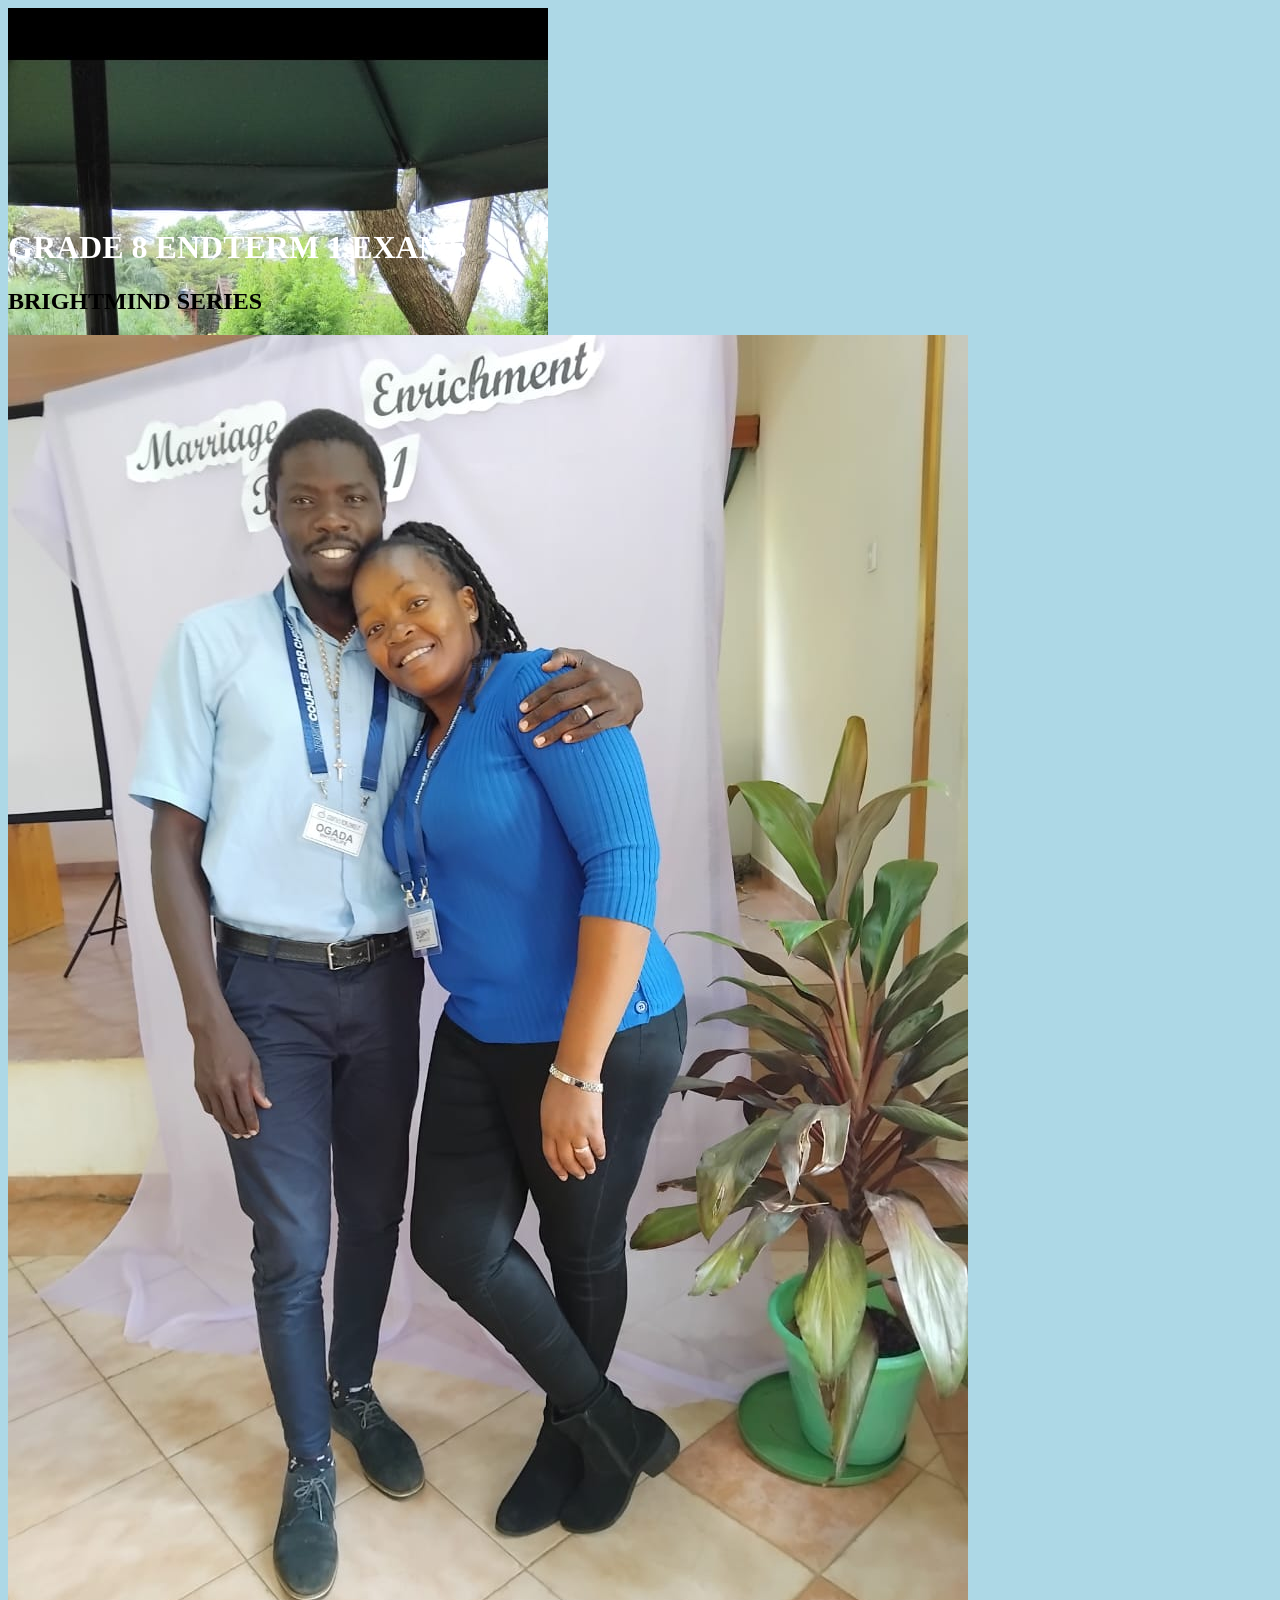
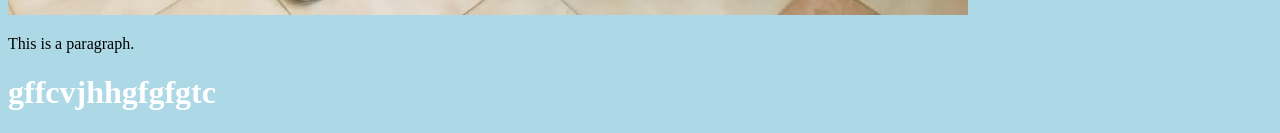
==== index.html @ c5a934ef "create project" ====
<!DOCTYPE html>
<html>


<head>
<title>HTML Tutorial</title>
<link href="./index.css" rel="stylesheet">


</head>



<body>
    <div style="width: 300px; height: 200px;">
        <img src="./images/MAR.jpg" >
    </div>



<h1>GRADE 8 ENDTERM 1 EXAMS</h1>
<h2>BRIGHTMIND SERIES 
</h2>
<img src="./images/MER.jpg">
<p>This is a paragraph.</p>
<h1>gffcvjhhgfgfgtc</h1>






</body>
</html>
---- index.css ----
body {
  background-color: lightblue;
}

h1 {
  color: white;
  text-align: left;
}

p {
  font-family: verdana;
}
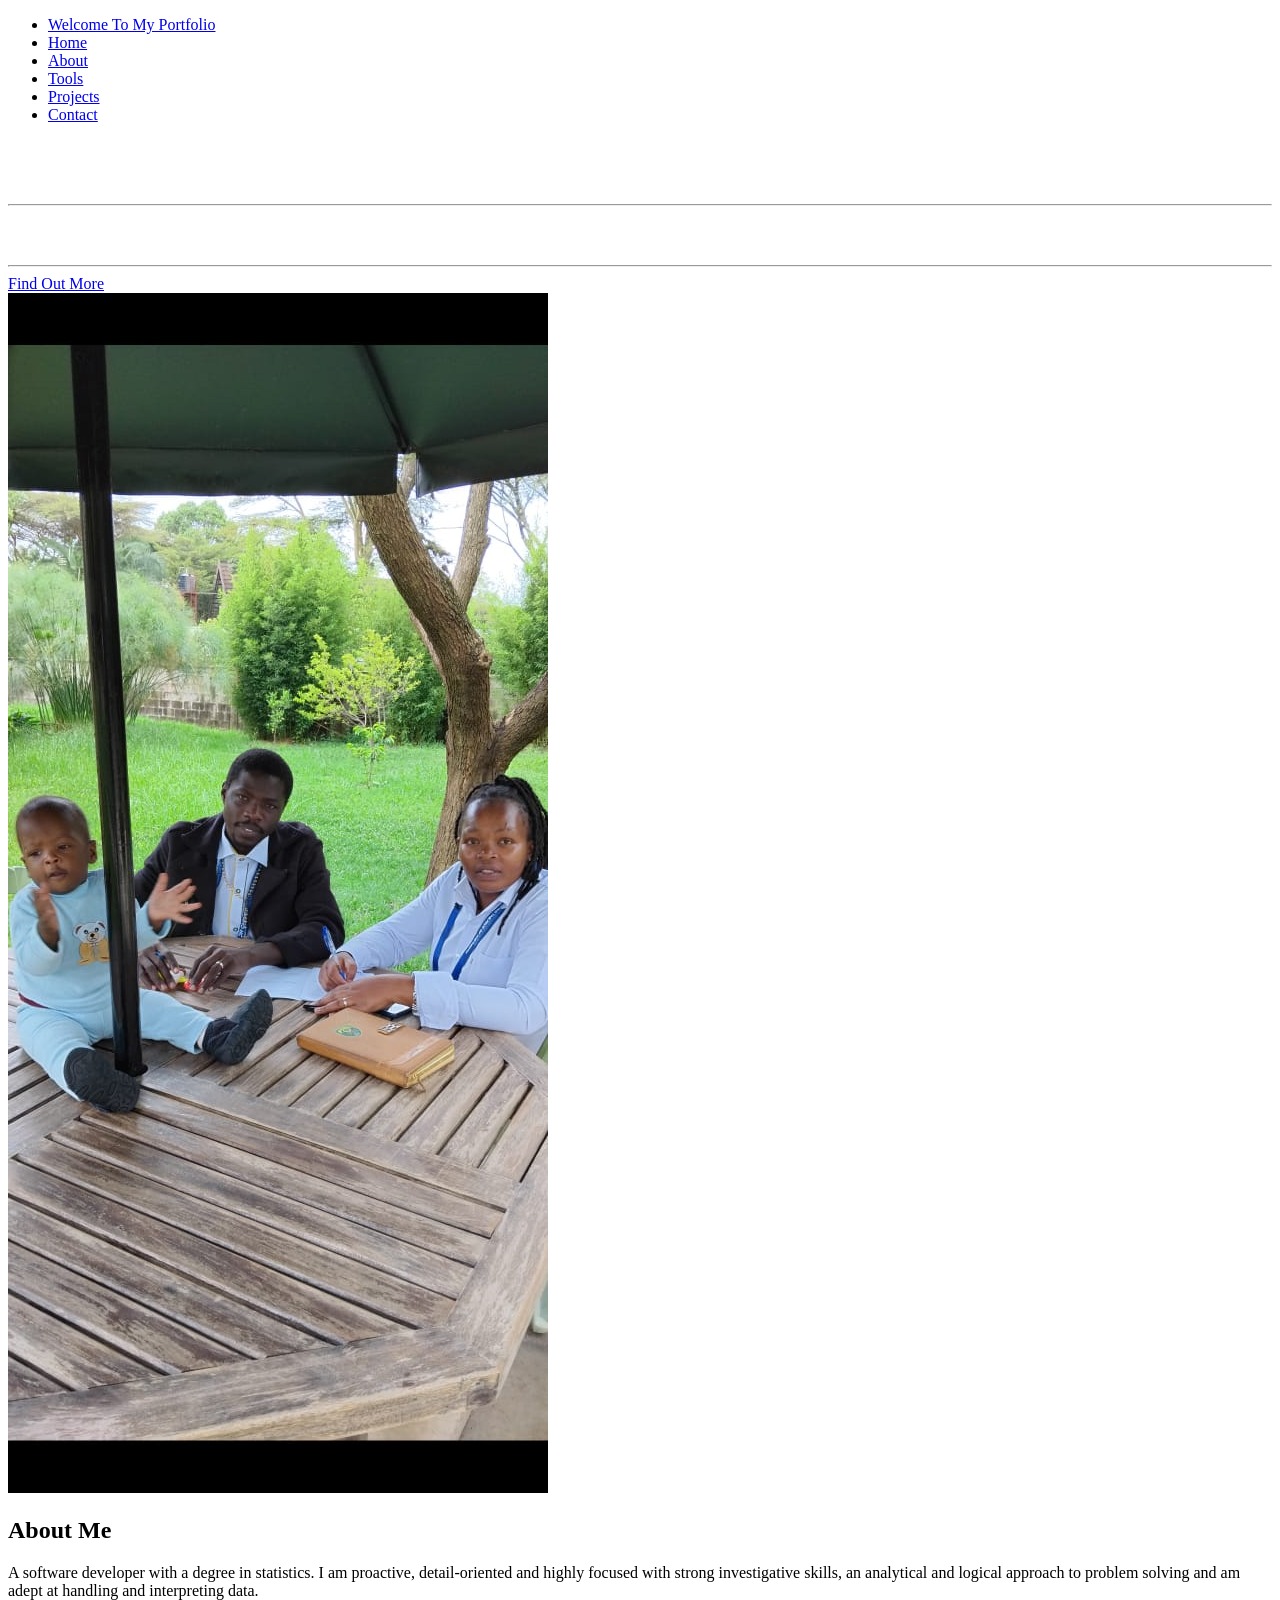
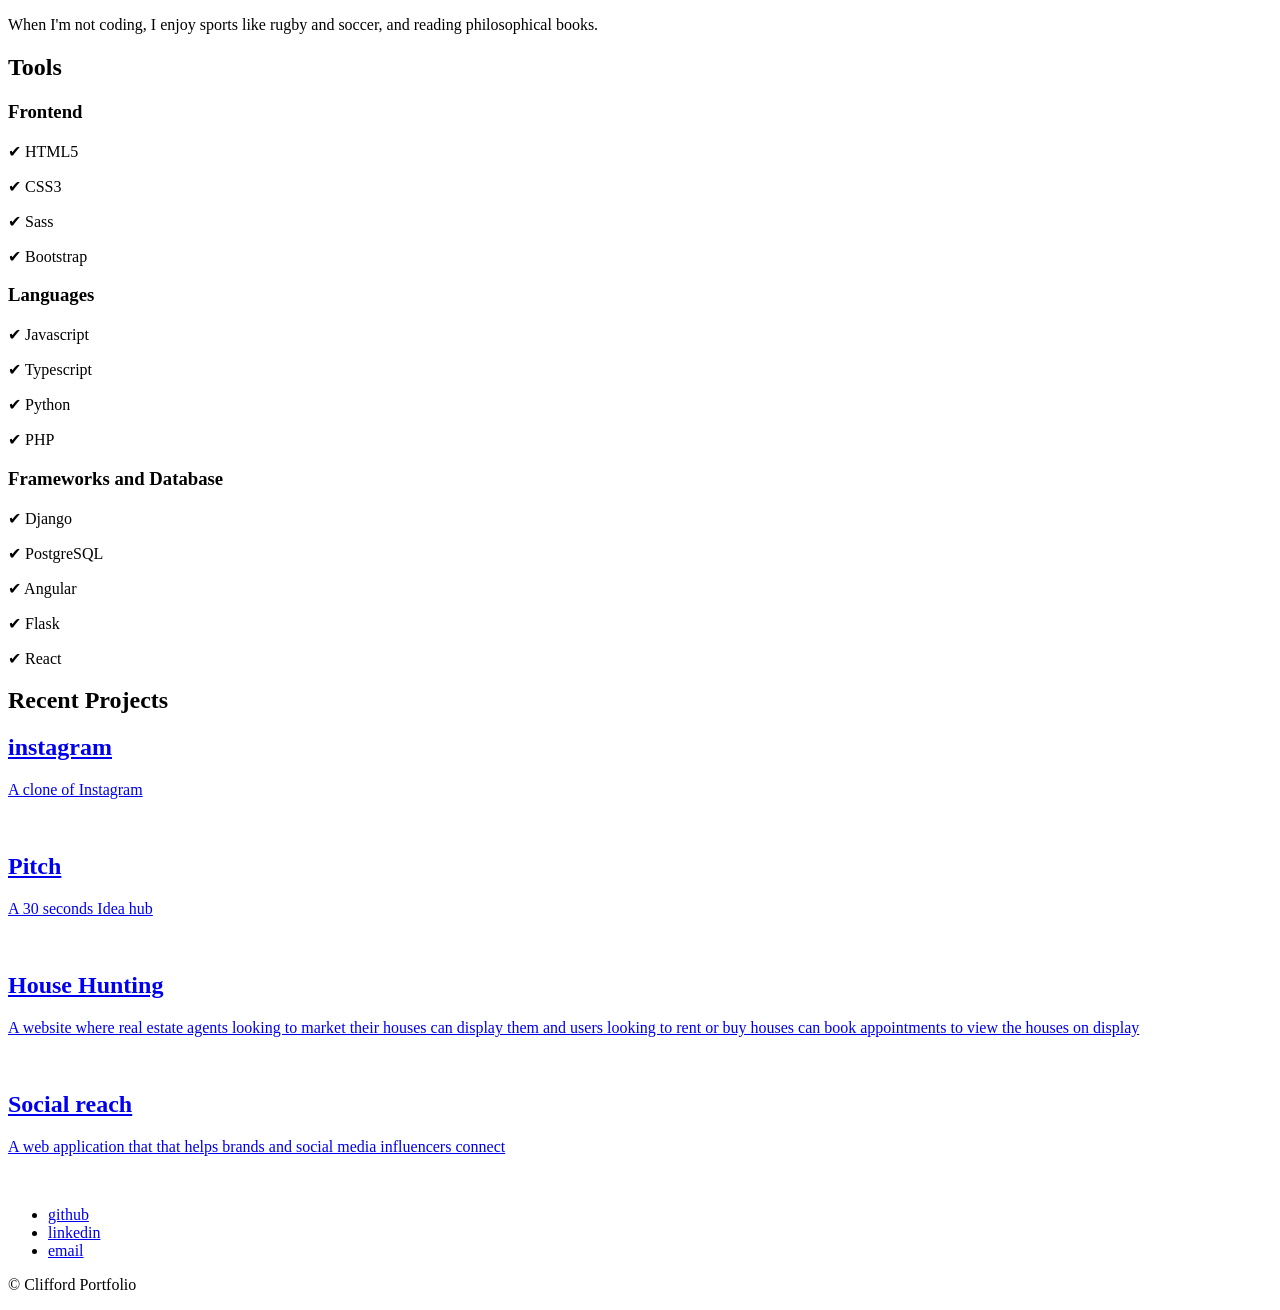
==== commit 84ccd15d: "create index" ====
--- a/index.html
+++ b/index.html
@@ -1,34 +1,346 @@
 <!DOCTYPE html>
-<html>
-
-
-<head>
-<title>HTML Tutorial</title>
-<link href="./index.css" rel="stylesheet">
-
-
-</head>
-
-
-
-<body>
-    <div style="width: 300px; height: 200px;">
-        <img src="./images/MAR.jpg" >
-    </div>
-
-
-
-<h1>GRADE 8 ENDTERM 1 EXAMS</h1>
-<h2>BRIGHTMIND SERIES 
-</h2>
-<img src="./images/MER.jpg">
-<p>This is a paragraph.</p>
-<h1>gffcvjhhgfgfgtc</h1>
-
-
-
-
-
-
-</body>
-</html>+<!-- saved from url=(0033)https://cliffrdkasera/ -->
+<html lang="en"><head><meta http-equiv="Content-Type" content="text/html; charset=UTF-8">
+
+    
+    <meta name="viewport" content="width=device-width, initial-scale=1, shrink-to-fit=no">
+    <meta name="description" content="">
+    <meta name="author" content="">
+
+  
+    <title>Portfolio - OGADA WHYCKLIFE</title>
+
+    <!-- Bootstrap Core CSS -->
+    <link href="./Portfolio - Clifford Kasera_files/bootstrap.min.css" rel="stylesheet">
+
+    <!-- Custom Fonts -->
+    <link href="./Portfolio - Clifford Kasera_files/all.min.css" rel="stylesheet" type="text/css">
+    <link href="./Portfolio - Clifford Kasera_files/css" rel="stylesheet" type="text/css">
+    <link href="./Portfolio - Clifford Kasera_files/simple-line-icons.css" rel="stylesheet">
+    <link rel="stylesheet" href="./Portfolio - Clifford Kasera_files/font-awesome.min.css">
+
+    <!-- Custom CSS -->
+    <link href="./Portfolio - Clifford Kasera_files/stylish-portfolio.min.css" rel="stylesheet">
+
+  </head>
+
+  <body id="page-top">
+
+    <!-- Navigation -->
+    <a class="menu-toggle rounded" href="https://cliffordkasera.github.io/#">
+      <i class="fa fa-bars"></i>
+    </a>
+    <nav id="sidebar-wrapper">
+      <ul class="sidebar-nav">
+        <li class="sidebar-brand">
+          <a class="js-scroll-trigger" href="https://cliffordkasera.github.io/#page-top">Welcome To My Portfolio</a>
+        </li>
+        <li class="sidebar-nav-item">
+          <a class="js-scroll-trigger" href="https://cliffordkasera.github.io/#page-top">Home</a>
+        </li>
+        <li class="sidebar-nav-item">
+          <a class="js-scroll-trigger" href="https://cliffordkasera.github.io/#about">About</a>
+        </li>
+        <li class="sidebar-nav-item">
+          <a class="js-scroll-trigger" href="https://cliffordkasera.github.io/#services">Tools</a>
+        </li>
+        <li class="sidebar-nav-item">
+          <a class="js-scroll-trigger" href="https://cliffordkasera.github.io/#portfolio">Projects</a>
+        </li>
+        <li class="sidebar-nav-item">
+          <a class="js-scroll-trigger" href="https://cliffordkasera.github.io/#contact">Contact</a>
+        </li>
+      </ul>
+    </nav>
+
+    <!-- Header -->
+    <header class="masthead d-flex">
+      <div class="container text-center my-auto">
+        <h1 class="mb-1" style="color: white">OGADA WHYCKLIFE</h1>
+        <hr>
+        <h3 class="mb-5" style="color: white; ">
+          <em style="font-size: 100">TEACHER,</em>
+        </h3>
+        <hr>
+        <a class="btn btn-primary btn-xl js-scroll-trigger" href="https://cliffordkasera.github.io/#about">Find Out More</a>
+      </div>
+      <div class="overlay"></div>
+    </header>
+
+    <!-- About -->
+    <section class="content-section bg-light d-flex mist" id="about">
+      <div class="container text-center">
+        <div class="row">
+        <div class="image-container col-xs-12 col-sm-12 col-md-5 col-lg-5">
+          <img src="./images/MAR.jpg" alt="" class="picture img-thumbnail">
+        </div>
+        <div class="about col-sm-12 col-md-7 col-lg-7" style="font-family: Source Sans Pro">
+          <h1>About Me</h1>
+           A software developer with a degree in statistics. I am proactive, detail-oriented and highly focused with strong investigative
+          skills, an analytical and logical approach to problem solving and am adept at handling and interpreting data.
+          <p>When I'm not coding, I enjoy sports like rugby and soccer, and reading philosophical books.</p>
+        </div>
+        </div>
+      </div>
+    </section>
+
+    <!-- Services -->
+    <section class="content-section bg-primary text-white text-center " id="services">
+      <div class="container-fluid">
+        <div class="content-section-heading">
+          <h1 class="text-white mb-0">Tools</h1>
+        </div>
+      <!-- <div class="row">
+        <!-- <div class="col-md-6 col-sm-6"> -->
+          <!-- <h2>My Skills</h2> -->
+          <!-- <div class="skills-panel">
+            <div class="col-xs-6 col-sm-6 col-md-3 col-lg-3 skills-div"> -->
+              <!-- <ul class="skills-list"> -->
+                
+              <!-- </ul> -->
+            <!-- </div>
+          
+            <div class="col-xs-6 col-sm-6 col-md-3 col-lg-3 skills-div">
+              <ul class="skills-list">
+                
+              </ul>
+            </div>
+          
+            <div class="col-xs-6 col-sm-6 col-md-3 col-lg-3 skills-div">
+              <ul class="skills-list">
+                
+              </ul>
+            </div>
+          
+            <div class="col-xs-6 col-sm-6 col-md-3 col-lg-3 skills-div">
+              <ul class="skills-list">
+                <p>&#10004 Ember</p>
+                <p>&#10004 Firebase</p>
+              </ul>
+            </div>
+            <div class="services-detail">
+              <i class="fa fa-html5 color-1"></i>
+              <h3>Front End Design -UI</h3> -->
+              <!-- <hr> -->
+              <!-- <p>
+                I love Angular, I have done several frontends in Angular like
+                <a href="https://blankphrase.github.io/Github/" target="_blank" style="color: white; font-style: italic; font-size: large">The application that uses the github Api to enable its users to search and view profiles and repositories in gihub
+                </a> and application for
+                <a href='https://blankphrase.github.io/Quote/' target="_blank" style="color: white; font-style: italic; font-size: large">Users to post quotes and the quotes can be rated based on their level of inspiration</a>
+                <a href="https://blankphrase.github.io/VICTORIAS-KITCHEN/" target="_blank" style="color: white; font-style: italic; font-size: large">A food recipe website that offers users well detailed recipes of local dishes</a> 
+              </p>
+            </div>
+          </div>
+          <div class="col-md-6 col-sm-6">
+            <div class="services-detail">
+              <i class="fa fa-code color-5"></i>
+              <h3>Backend Engineering</h3>
+              <!-- <hr> -->
+              <!-- <p>This is my favorite. I have couple of years with python server side programming implementing real time web applications
+                for IoT, payments and other solutions. I am learning php now. </p>
+              </div>
+            </div>
+            
+          </div>
+          <br>
+          <br>
+          <br> -->
+          <!-- <span id="database" class="pre-myname">
+            <br>
+            <h3 class="center-align color-light-blue">DataBases SQL-NoSQL</h3>
+          </span> -->
+          <div class="row">
+            <div class="col-md-4 col-sm-5">
+              <div class="services-detail">
+                <!-- <i class="fa fa-database color-light-blue"></i> -->
+                <h3>Frontend</h3>
+                <p>✔ HTML5</p>
+                <p>✔ CSS3</p>
+                <p>✔ Sass</p>
+                <p>✔ Bootstrap</p>
+                <!-- <hr>
+            <p>PostgreSQL and MySQL are members of my club here.</p> -->
+          </div>
+        </div>
+        <div class="col-md-4 col-sm-6">
+          <div class="services-detail">
+            <!-- <i class="fa fa-database color-light-blue"></i> -->
+            <h3>Languages</h3>
+            <p>✔ Javascript</p>
+            <p>✔ Typescript</p>
+            <p>✔ Python</p>
+            <p>✔ PHP</p>
+            <!-- <hr> -->
+            <!-- <p>
+              Being a complete fun of python ServerSide programming, I find it great working with MongoDB. The combination
+              provides highly scalable applications and systems that are easy to manage, resource saving. 
+            </p> -->
+          </div>
+        </div>
+        <div class="col-md-4 col-sm-6">
+          <div class="services-detail">
+            <!-- <i class="fa fa-database color-light-blue"></i> -->
+            <h3>Frameworks and Database</h3>
+            <p>✔ Django</p>
+            <p>✔ PostgreSQL</p>
+            <p>✔ Angular</p>
+            <p>✔ Flask</p>
+            <p>✔ React</p>
+
+            <!-- <hr> -->
+            <!-- <p>
+              For In-Memory databases, I know Redis is just the tool for the job. I use this for catching, session management and other
+              key value store database requirements that dont need persistent data.
+            </p> -->
+          </div>
+        </div>
+      </div>
+      <!-- <br>
+      <br>
+      <br> -->
+      <!-- <span id="frameworks" class="pre-myname">
+        <br>
+        <h3 class="center-align color-light-blue">
+          <span class="color-white">Frame</span>
+          <span class="color-green">works</span>
+        </h3>
+      </span>
+      <div class="row">
+        <div class="col-md-4 col-sm-6">
+          <div class="services-detail">
+            <i class="fa fa-code color-pink"></i>
+            <h3>Flask</h3> -->
+            <!-- <hr> -->
+            <!-- <p>
+               I have lots of flask experience.
+              Just try me. most of my previous projects have been done in flask.
+            </p> -->
+          <!-- </div>
+        </div> -->
+        <!-- <div class="col-md-4 col-sm-6">
+          <div class="services-detail">
+            <i class="fa fa-code color-pink"></i>
+            <h3>Django</h3>
+            <!-- <hr> -->
+            <!-- <p>
+               Django is a "Rapid Application Development" Framework, billed as "The Web framework for perfectionists with deadlines".
+            </p> -->
+          <!-- </div>
+        </div>
+        <div class="col-md-4 col-sm-6">
+          <div class="services-detail">
+            <i class="fa fa-code color-3"></i>
+            <h3>Angular</h3> -->
+            <!-- <hr> -->
+            <!-- <p>
+              I love Angular, I have done several projects in Angular like
+              <a href="https://blankphrase.github.io/Github/" target="_blank" style="color: white; font-style: italic; font-size: large">The application uses the github Api to enable its users to search and view profiles and repositories in gihub
+              </a> and
+              <a href='https://blankphrase.github.io/Quote/' target="_blank" style="color: white; font-style: italic; font-size: large">Users post quotes and the quotes can be rated based on inspiration</a>
+              <a href="https://blankphrase.github.io/VICTORIAS-KITCHEN/" target="_blank" style="color: white; font-style: italic; font-size: large">A food recipe website that offers users well detailed recipes of local dishes</a>
+            </p> -->
+          <!-- </div>
+        </div> --> 
+      </div>
+      
+      </section>
+
+      
+    
+    <!-- Portfolio -->
+    <section class="content-section bg-light mosthead" id="portfolio">
+      <div class="container">
+        <div class="content-section-heading text-center">
+          <h1 class=" mb-0">Recent Projects</h1>
+        </div>
+        <div class="row no-gutters">
+          <div class="col-lg-6">
+            <a class="portfolio-item" href="https://slayinsta.herokuapp.com/">
+              <span class="caption">
+                <span class="caption-content">
+                  <h2>instagram</h2>
+                  <p class="mb-0">A clone of Instagram</p>
+                </span>
+              </span>
+              <img class="img-fluid" src="./Portfolio - Clifford Kasera_files/instagram.png" alt="">
+            </a>
+          </div>
+          <div class="col-lg-6">
+            <a class="portfolio-item" href="https://minutesss.herokuapp.com/">
+              <span class="caption">
+                <span class="caption-content">
+                  <h2>Pitch</h2>
+                  <p class="mb-0">A 30 seconds Idea hub</p>
+                </span>
+              </span>
+              <img class="img-fluid" src="./Portfolio - Clifford Kasera_files/pitch.png" alt="">
+            </a>
+          </div>
+          <div class="col-lg-6">
+            <a class="portfolio-item" href="https://househunt-group.herokuapp.com/">
+              <span class="caption">
+                <span class="caption-content">
+                  <h2>House Hunting</h2>
+                  <p class="mb-0">A website where real estate agents looking to market their houses can display them and users looking to rent or buy houses
+                  can book appointments to view the houses on display</p>
+                </span>
+              </span>
+              <img class="img-fluid" src="./Portfolio - Clifford Kasera_files/house.png" alt="">
+            </a>
+          </div>
+          <div class="col-lg-6">
+            <a class="portfolio-item" href="https://mysocialreach.herokuapp.com/">
+              <span class="caption">
+                <span class="caption-content">
+                  <h2>Social reach</h2>
+                  <p class="mb-0">A web application that that helps brands and social media influencers connect</p>
+                </span>
+              </span>
+              <img class="img-fluid" src="./Portfolio - Clifford Kasera_files/social.png" alt="">
+            </a>
+          </div>
+        </div>
+      </div>
+    </section>
+    
+    
+    <footer class="footer text-center content-section bg-primary" id="contact">
+     
+    
+    <!-- Footer -->
+        <ul>
+          <li>
+            <a href="http://github.com/Blankphrase" target="_blank" class="text-white">github</a>
+            <i class="fa fa-github" aria-hidden="true"></i>
+          </li>
+          <li>
+            <a href="https://www.linkedin.com/in/clifford-kasera-13156716b/" target="_blank" class="text-white">linkedin</a>
+              <i class="fa fa-linkedin" aria-hidden="true"></i>
+          </li>
+          <li>
+            <a href="mailto:ckasera6486@gmail.com" target="_blank" class="text-white">email</a>
+              <i class="fa fa-envelope" aria-hidden="true"></i>
+            
+          </li>
+        </ul>
+        <p class=" text-white"> © Clifford Portfolio </p>
+    </footer>
+    <!-- Scroll to Top Button-->
+    <a class="scroll-to-top rounded js-scroll-trigger" href="https://cliffordkasera.github.io/#page-top">
+      <i class="fa fa-sort-asc"></i>
+    </a>
+
+    <!-- Bootstrap core JavaScript -->
+    <script src="./Portfolio - Clifford Kasera_files/jquery.min.js.download"></script>
+    <script src="./Portfolio - Clifford Kasera_files/bootstrap.bundle.min.js.download"></script>
+
+    <!-- Plugin JavaScript -->
+    <script src="./Portfolio - Clifford Kasera_files/jquery.easing.min.js.download"></script>
+
+    <!-- Custom scripts for this template -->
+    <script src="./Portfolio - Clifford Kasera_files/stylish-portfolio.min.js.download"></script>
+
+  
+
+
+</body></html>
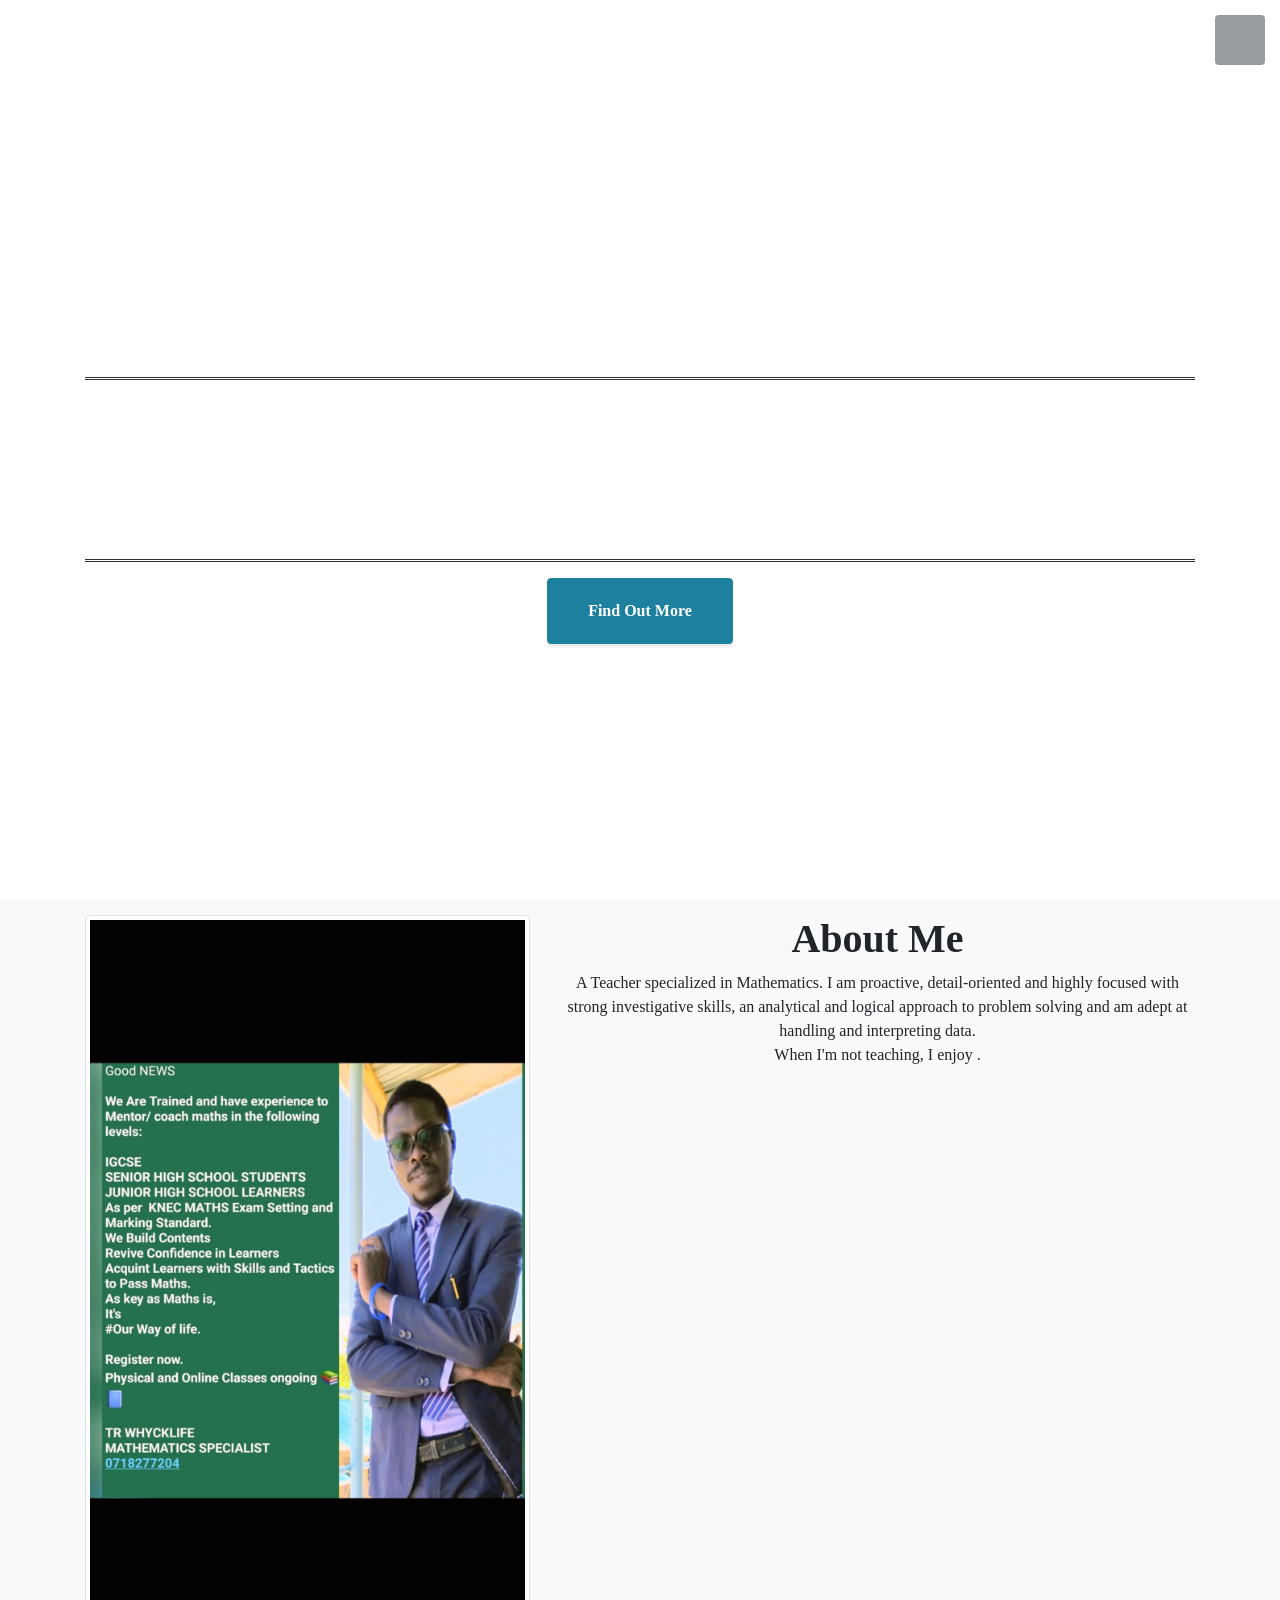
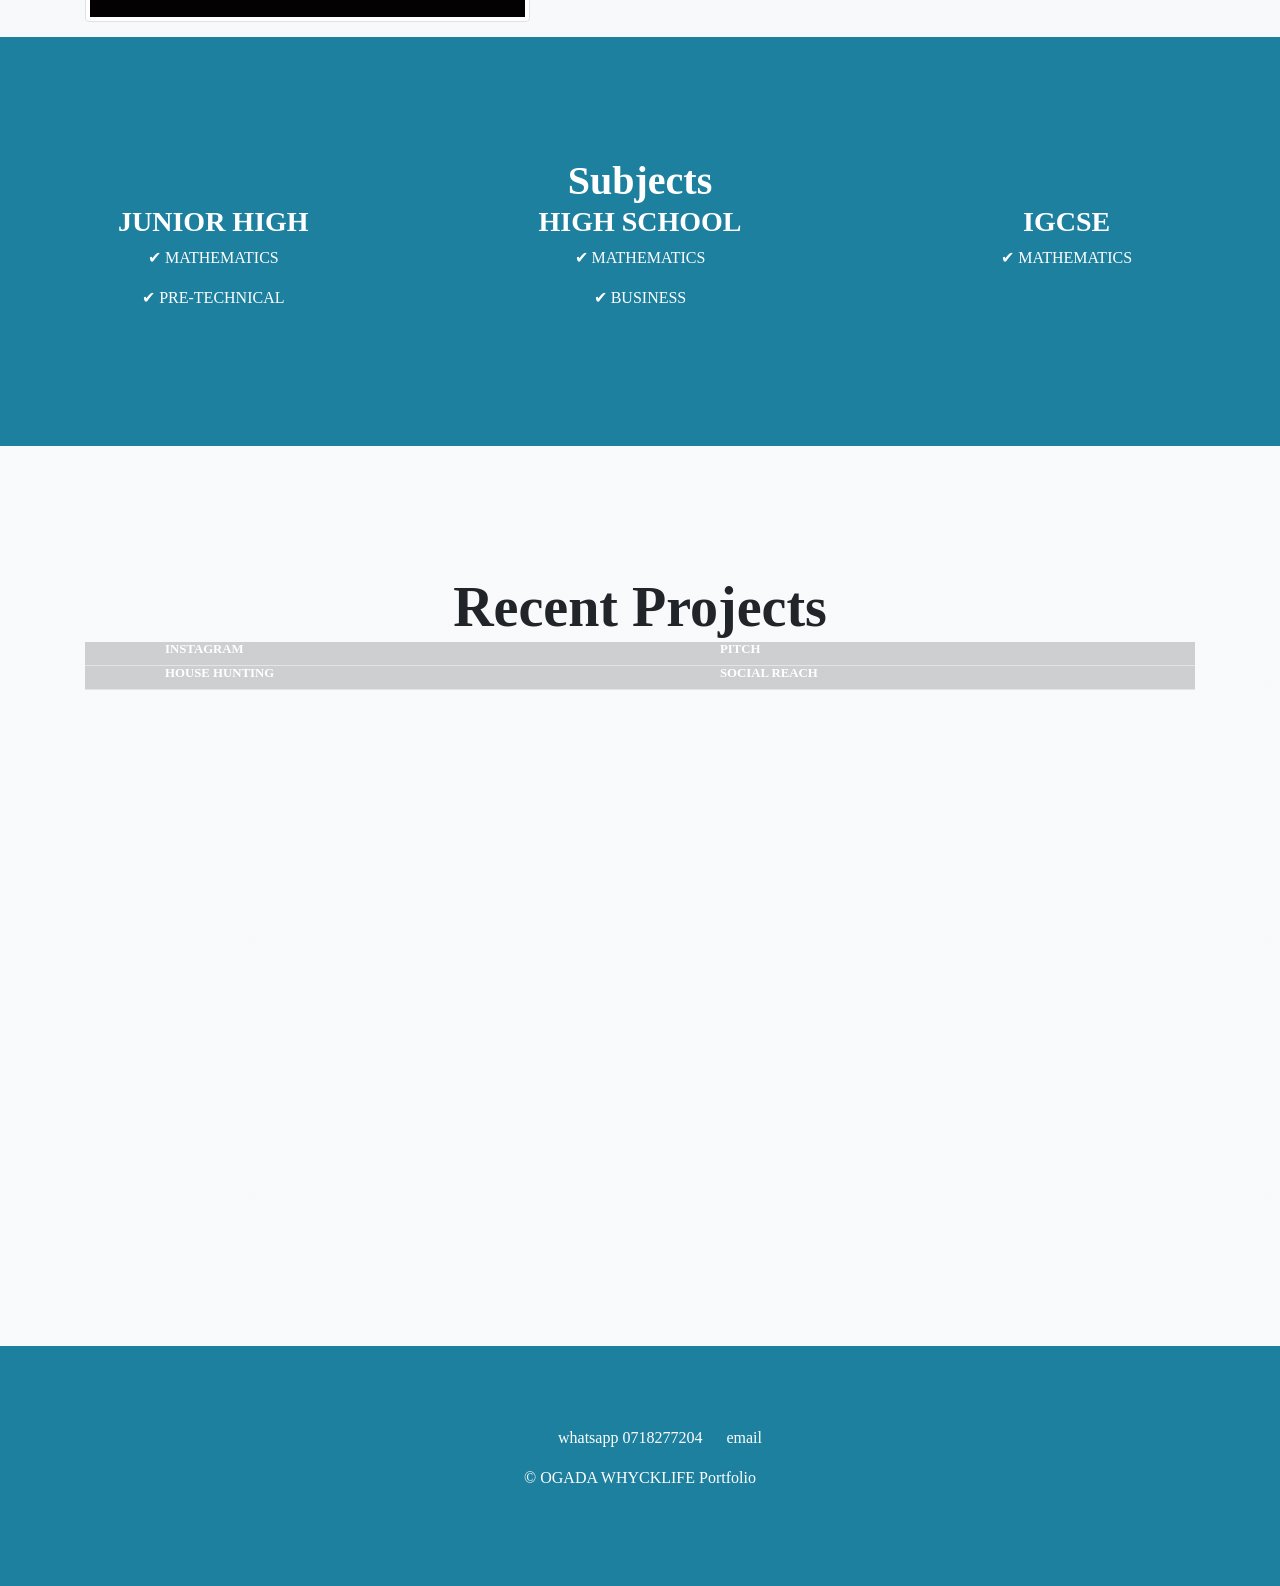
==== commit fa7f3c91: "update site" ====
--- a/index.html
+++ b/index.html
@@ -1,5 +1,4 @@
 <!DOCTYPE html>
-<!-- saved from url=(0033)https://cliffrdkasera/ -->
 <html lang="en"><head><meta http-equiv="Content-Type" content="text/html; charset=UTF-8">
 
     
@@ -11,44 +10,44 @@
     <title>Portfolio - OGADA WHYCKLIFE</title>
 
     <!-- Bootstrap Core CSS -->
-    <link href="./Portfolio - Clifford Kasera_files/bootstrap.min.css" rel="stylesheet">
+    <link href="./bootstrap.min.css" rel="stylesheet">
 
     <!-- Custom Fonts -->
-    <link href="./Portfolio - Clifford Kasera_files/all.min.css" rel="stylesheet" type="text/css">
-    <link href="./Portfolio - Clifford Kasera_files/css" rel="stylesheet" type="text/css">
-    <link href="./Portfolio - Clifford Kasera_files/simple-line-icons.css" rel="stylesheet">
-    <link rel="stylesheet" href="./Portfolio - Clifford Kasera_files/font-awesome.min.css">
+    <link href="./all.min.css" rel="stylesheet" type="text/css">
+    <link href="./css" rel="stylesheet" type="text/css">
+    <link href="./simple-line-icons.css" rel="stylesheet">
+    <link rel="stylesheet" href="./font-awesome.min.css">
 
     <!-- Custom CSS -->
-    <link href="./Portfolio - Clifford Kasera_files/stylish-portfolio.min.css" rel="stylesheet">
+    <link href="./stylish-portfolio.min.css" rel="stylesheet">
 
   </head>
 
   <body id="page-top">
 
     <!-- Navigation -->
-    <a class="menu-toggle rounded" href="https://cliffordkasera.github.io/#">
+    <a class="menu-toggle rounded" href="https://ogada-whycklife.github.io/TUTORING/#">
       <i class="fa fa-bars"></i>
     </a>
     <nav id="sidebar-wrapper">
       <ul class="sidebar-nav">
         <li class="sidebar-brand">
-          <a class="js-scroll-trigger" href="https://cliffordkasera.github.io/#page-top">Welcome To My Portfolio</a>
-        </li>
-        <li class="sidebar-nav-item">
-          <a class="js-scroll-trigger" href="https://cliffordkasera.github.io/#page-top">Home</a>
-        </li>
-        <li class="sidebar-nav-item">
-          <a class="js-scroll-trigger" href="https://cliffordkasera.github.io/#about">About</a>
-        </li>
-        <li class="sidebar-nav-item">
-          <a class="js-scroll-trigger" href="https://cliffordkasera.github.io/#services">Tools</a>
-        </li>
-        <li class="sidebar-nav-item">
-          <a class="js-scroll-trigger" href="https://cliffordkasera.github.io/#portfolio">Projects</a>
-        </li>
-        <li class="sidebar-nav-item">
-          <a class="js-scroll-trigger" href="https://cliffordkasera.github.io/#contact">Contact</a>
+          <a class="js-scroll-trigger" href="https://ogada-whycklife.github.io/TUTORING/#page-top">Welcome To My Portfolio</a>
+        </li>
+        <li class="sidebar-nav-item">
+          <a class="js-scroll-trigger" href="https://ogada-whycklife.github.io/TUTORING/#page-top">Home</a>
+        </li>
+        <li class="sidebar-nav-item">
+          <a class="js-scroll-trigger" href="https://ogada-whycklife.github.io/TUTORING/#about">About</a>
+        </li>
+        <li class="sidebar-nav-item">
+          <a class="js-scroll-trigger" href="https://ogada-whycklife.github.io/TUTORING/#services">Tools</a>
+        </li>
+        <li class="sidebar-nav-item">
+          <a class="js-scroll-trigger" href="https://ogada-whycklife.github.io/TUTORING/#portfolio">Projects</a>
+        </li>
+        <li class="sidebar-nav-item">
+          <a class="js-scroll-trigger" href="https://ogada-whycklife.github.io/TUTORING/#contact">Contact</a>
         </li>
       </ul>
     </nav>
@@ -56,13 +55,16 @@
     <!-- Header -->
     <header class="masthead d-flex">
       <div class="container text-center my-auto">
-        <h1 class="mb-1" style="color: white">OGADA WHYCKLIFE</h1>
+        <h1 class="mb-1" style="color:white ">OGADA WHYCKLIFE</h1>
         <hr>
         <h3 class="mb-5" style="color: white; ">
-          <em style="font-size: 100">TEACHER,</em>
+          <em style="font-size: 100">TEACHER, </em>
+        </h3>
+        <h3 class="mb-5" style="color: white; ">
+          <em style="font-size: 100">MATHS SPECIALIST</em>
         </h3>
         <hr>
-        <a class="btn btn-primary btn-xl js-scroll-trigger" href="https://cliffordkasera.github.io/#about">Find Out More</a>
+        <a class="btn btn-primary btn-xl js-scroll-trigger" href="https://ogada-whycklife.github.io/TUTORING/#about">Find Out More</a>
       </div>
       <div class="overlay"></div>
     </header>
@@ -72,13 +74,13 @@
       <div class="container text-center">
         <div class="row">
         <div class="image-container col-xs-12 col-sm-12 col-md-5 col-lg-5">
-          <img src="./images/MAR.jpg" alt="" class="picture img-thumbnail">
+          <img src="./images/SERVICES.jpg" alt="" class="picture img-thumbnail">
         </div>
         <div class="about col-sm-12 col-md-7 col-lg-7" style="font-family: Source Sans Pro">
           <h1>About Me</h1>
-           A software developer with a degree in statistics. I am proactive, detail-oriented and highly focused with strong investigative
+           A Teacher specialized in Mathematics. I am proactive, detail-oriented and highly focused with strong investigative
           skills, an analytical and logical approach to problem solving and am adept at handling and interpreting data.
-          <p>When I'm not coding, I enjoy sports like rugby and soccer, and reading philosophical books.</p>
+          <p>When I'm not teaching, I enjoy .</p>
         </div>
         </div>
       </div>
@@ -88,76 +90,15 @@
     <section class="content-section bg-primary text-white text-center " id="services">
       <div class="container-fluid">
         <div class="content-section-heading">
-          <h1 class="text-white mb-0">Tools</h1>
-        </div>
-      <!-- <div class="row">
-        <!-- <div class="col-md-6 col-sm-6"> -->
-          <!-- <h2>My Skills</h2> -->
-          <!-- <div class="skills-panel">
-            <div class="col-xs-6 col-sm-6 col-md-3 col-lg-3 skills-div"> -->
-              <!-- <ul class="skills-list"> -->
-                
-              <!-- </ul> -->
-            <!-- </div>
-          
-            <div class="col-xs-6 col-sm-6 col-md-3 col-lg-3 skills-div">
-              <ul class="skills-list">
-                
-              </ul>
-            </div>
-          
-            <div class="col-xs-6 col-sm-6 col-md-3 col-lg-3 skills-div">
-              <ul class="skills-list">
-                
-              </ul>
-            </div>
-          
-            <div class="col-xs-6 col-sm-6 col-md-3 col-lg-3 skills-div">
-              <ul class="skills-list">
-                <p>&#10004 Ember</p>
-                <p>&#10004 Firebase</p>
-              </ul>
-            </div>
-            <div class="services-detail">
-              <i class="fa fa-html5 color-1"></i>
-              <h3>Front End Design -UI</h3> -->
-              <!-- <hr> -->
-              <!-- <p>
-                I love Angular, I have done several frontends in Angular like
-                <a href="https://blankphrase.github.io/Github/" target="_blank" style="color: white; font-style: italic; font-size: large">The application that uses the github Api to enable its users to search and view profiles and repositories in gihub
-                </a> and application for
-                <a href='https://blankphrase.github.io/Quote/' target="_blank" style="color: white; font-style: italic; font-size: large">Users to post quotes and the quotes can be rated based on their level of inspiration</a>
-                <a href="https://blankphrase.github.io/VICTORIAS-KITCHEN/" target="_blank" style="color: white; font-style: italic; font-size: large">A food recipe website that offers users well detailed recipes of local dishes</a> 
-              </p>
-            </div>
-          </div>
-          <div class="col-md-6 col-sm-6">
-            <div class="services-detail">
-              <i class="fa fa-code color-5"></i>
-              <h3>Backend Engineering</h3>
-              <!-- <hr> -->
-              <!-- <p>This is my favorite. I have couple of years with python server side programming implementing real time web applications
-                for IoT, payments and other solutions. I am learning php now. </p>
-              </div>
-            </div>
-            
-          </div>
-          <br>
-          <br>
-          <br> -->
-          <!-- <span id="database" class="pre-myname">
-            <br>
-            <h3 class="center-align color-light-blue">DataBases SQL-NoSQL</h3>
-          </span> -->
+          <h1 class="text-white mb-0">Subjects</h1>
+        </div>
           <div class="row">
             <div class="col-md-4 col-sm-5">
               <div class="services-detail">
                 <!-- <i class="fa fa-database color-light-blue"></i> -->
-                <h3>Frontend</h3>
-                <p>✔ HTML5</p>
-                <p>✔ CSS3</p>
-                <p>✔ Sass</p>
-                <p>✔ Bootstrap</p>
+                <h3>JUNIOR HIGH</h3>
+                <p>✔ MATHEMATICS</p>
+                <p>✔ PRE-TECHNICAL</p>
                 <!-- <hr>
             <p>PostgreSQL and MySQL are members of my club here.</p> -->
           </div>
@@ -165,82 +106,19 @@
         <div class="col-md-4 col-sm-6">
           <div class="services-detail">
             <!-- <i class="fa fa-database color-light-blue"></i> -->
-            <h3>Languages</h3>
-            <p>✔ Javascript</p>
-            <p>✔ Typescript</p>
-            <p>✔ Python</p>
-            <p>✔ PHP</p>
-            <!-- <hr> -->
-            <!-- <p>
-              Being a complete fun of python ServerSide programming, I find it great working with MongoDB. The combination
-              provides highly scalable applications and systems that are easy to manage, resource saving. 
-            </p> -->
+            <h3>HIGH SCHOOL</h3>
+            <p>✔ MATHEMATICS</p>
+            <p>✔ BUSINESS</p>
           </div>
         </div>
         <div class="col-md-4 col-sm-6">
           <div class="services-detail">
             <!-- <i class="fa fa-database color-light-blue"></i> -->
-            <h3>Frameworks and Database</h3>
-            <p>✔ Django</p>
-            <p>✔ PostgreSQL</p>
-            <p>✔ Angular</p>
-            <p>✔ Flask</p>
-            <p>✔ React</p>
-
-            <!-- <hr> -->
-            <!-- <p>
-              For In-Memory databases, I know Redis is just the tool for the job. I use this for catching, session management and other
-              key value store database requirements that dont need persistent data.
-            </p> -->
-          </div>
-        </div>
-      </div>
-      <!-- <br>
-      <br>
-      <br> -->
-      <!-- <span id="frameworks" class="pre-myname">
-        <br>
-        <h3 class="center-align color-light-blue">
-          <span class="color-white">Frame</span>
-          <span class="color-green">works</span>
-        </h3>
-      </span>
-      <div class="row">
-        <div class="col-md-4 col-sm-6">
-          <div class="services-detail">
-            <i class="fa fa-code color-pink"></i>
-            <h3>Flask</h3> -->
-            <!-- <hr> -->
-            <!-- <p>
-               I have lots of flask experience.
-              Just try me. most of my previous projects have been done in flask.
-            </p> -->
-          <!-- </div>
-        </div> -->
-        <!-- <div class="col-md-4 col-sm-6">
-          <div class="services-detail">
-            <i class="fa fa-code color-pink"></i>
-            <h3>Django</h3>
-            <!-- <hr> -->
-            <!-- <p>
-               Django is a "Rapid Application Development" Framework, billed as "The Web framework for perfectionists with deadlines".
-            </p> -->
-          <!-- </div>
-        </div>
-        <div class="col-md-4 col-sm-6">
-          <div class="services-detail">
-            <i class="fa fa-code color-3"></i>
-            <h3>Angular</h3> -->
-            <!-- <hr> -->
-            <!-- <p>
-              I love Angular, I have done several projects in Angular like
-              <a href="https://blankphrase.github.io/Github/" target="_blank" style="color: white; font-style: italic; font-size: large">The application uses the github Api to enable its users to search and view profiles and repositories in gihub
-              </a> and
-              <a href='https://blankphrase.github.io/Quote/' target="_blank" style="color: white; font-style: italic; font-size: large">Users post quotes and the quotes can be rated based on inspiration</a>
-              <a href="https://blankphrase.github.io/VICTORIAS-KITCHEN/" target="_blank" style="color: white; font-style: italic; font-size: large">A food recipe website that offers users well detailed recipes of local dishes</a>
-            </p> -->
-          <!-- </div>
-        </div> --> 
+            <h3>IGCSE</h3>
+            <p>✔ MATHEMATICS</p>
+          </div>
+        </div>
+      </div>
       </div>
       
       </section>
@@ -262,7 +140,7 @@
                   <p class="mb-0">A clone of Instagram</p>
                 </span>
               </span>
-              <img class="img-fluid" src="./Portfolio - Clifford Kasera_files/instagram.png" alt="">
+              <img class="img-fluid" src="./instagram.png" alt="">
             </a>
           </div>
           <div class="col-lg-6">
@@ -273,7 +151,7 @@
                   <p class="mb-0">A 30 seconds Idea hub</p>
                 </span>
               </span>
-              <img class="img-fluid" src="./Portfolio - Clifford Kasera_files/pitch.png" alt="">
+              <img class="img-fluid" src="./pitch.png" alt="">
             </a>
           </div>
           <div class="col-lg-6">
@@ -285,7 +163,7 @@
                   can book appointments to view the houses on display</p>
                 </span>
               </span>
-              <img class="img-fluid" src="./Portfolio - Clifford Kasera_files/house.png" alt="">
+              <img class="img-fluid" src="./house.png" alt="">
             </a>
           </div>
           <div class="col-lg-6">
@@ -310,35 +188,31 @@
     <!-- Footer -->
         <ul>
           <li>
-            <a href="http://github.com/Blankphrase" target="_blank" class="text-white">github</a>
-            <i class="fa fa-github" aria-hidden="true"></i>
+            <a href="https://api.whatsapp.com/send?phone=0718277204/" target="_blank" class="text-white">whatsapp 0718277204</a>
+              <i class="fa fa-whatsapp" aria-hidden="true"></i>
           </li>
           <li>
-            <a href="https://www.linkedin.com/in/clifford-kasera-13156716b/" target="_blank" class="text-white">linkedin</a>
-              <i class="fa fa-linkedin" aria-hidden="true"></i>
-          </li>
-          <li>
-            <a href="mailto:ckasera6486@gmail.com" target="_blank" class="text-white">email</a>
+            <a href="mailto:whycklifeogada@gmail.com" target="_blank" class="text-white">email</a>
               <i class="fa fa-envelope" aria-hidden="true"></i>
             
           </li>
         </ul>
-        <p class=" text-white"> © Clifford Portfolio </p>
+        <p class=" text-white"> © OGADA WHYCKLIFE Portfolio </p>
     </footer>
     <!-- Scroll to Top Button-->
-    <a class="scroll-to-top rounded js-scroll-trigger" href="https://cliffordkasera.github.io/#page-top">
+    <a class="scroll-to-top rounded js-scroll-trigger" href="https://ogada-whycklife.github.io/TUTORING/#page-top">
       <i class="fa fa-sort-asc"></i>
     </a>
 
     <!-- Bootstrap core JavaScript -->
-    <script src="./Portfolio - Clifford Kasera_files/jquery.min.js.download"></script>
-    <script src="./Portfolio - Clifford Kasera_files/bootstrap.bundle.min.js.download"></script>
+    <script src="./jquery.min.js.download"></script>
+    <script src="./bootstrap.bundle.min.js.download"></script>
 
     <!-- Plugin JavaScript -->
-    <script src="./Portfolio - Clifford Kasera_files/jquery.easing.min.js.download"></script>
+    <script src="./jquery.easing.min.js.download"></script>
 
     <!-- Custom scripts for this template -->
-    <script src="./Portfolio - Clifford Kasera_files/stylish-portfolio.min.js.download"></script>
+    <script src="./stylish-portfolio.min.js.download"></script>
 
   
 
--- a/stylish-portfolio.min.css
+++ b/stylish-portfolio.min.css
@@ -0,0 +1,33 @@
+
+body,html{width:100%;height:100%}body{font-family:'Source Sans Pro'}.btn-xl{padding:1.25rem 2.5rem}.content-section{padding-top:7.5rem;padding-bottom:7.5rem}.content-section-heading h2{font-size:3rem}.content-section-heading h3{font-size:1rem;text-transform:uppercase}h1,h2,h3,h4,h5,h6{font-weight:700}.text-faded{color:rgba(255,255,255,.7)}.map{height:30rem}@media (max-width:992px){.map{height:75%}}.map iframe{pointer-events:none}.scroll-to-top{position:fixed;right:15px;bottom:15px;display:none;width:50px;height:50px;text-align:center;color:#fff;background:rgba(52,58,64,.5);line-height:45px}.scroll-to-top:focus,.scroll-to-top:hover{color:#fff}.scroll-to-top:hover{background:#343a40}.scroll-to-top i{font-weight:800}.masthead{min-height:30rem;position:relative;display:table;width:100%;height:auto;padding-top:8rem;padding-bottom:8rem;background:linear-gradient(90deg,rgba(255,255,255,.1) 0,rgba(255,255,255,.1) 100%),url('./images/TRIP2.jpg');background-position:center center;background-repeat:no-repeat;background-size:cover}.masthead h1{font-size:4rem;margin:0;padding:0}@media (min-width:992px){.masthead{height:100vh}.masthead h1{font-size:5.5rem}}#sidebar-wrapper{position:fixed;z-index:2;right:0;width:250px;height:100%;-webkit-transition:all .4s ease 0s;-moz-transition:all .4s ease 0s;-ms-transition:all .4s ease 0s;-o-transition:all .4s ease 0s;transition:all .4s ease 0s;transform:translateX(250px);background:#1d809f;border-left:1px solid rgba(255,255,255,.1)}.sidebar-nav{position:absolute;top:0;width:250px;margin:0;padding:0;list-style:none}.sidebar-nav li.sidebar-nav-item a{display:block;text-decoration:none;color:#fff;padding:15px}.sidebar-nav li a:hover{text-decoration:none;color:#fff;background:rgba(255,255,255,.2)}.sidebar-nav li a:active,.sidebar-nav li a:focus{text-decoration:none}.sidebar-nav>.sidebar-brand{font-size:1.2rem;background:rgba(52,58,64,.1);height:80px;line-height:50px;padding-top:15px;padding-bottom:15px;padding-left:15px}.sidebar-nav>.sidebar-brand a{color:#fff}.sidebar-nav>.sidebar-brand a:hover{color:#fff;background:0 0}#sidebar-wrapper.active{right:250px;width:250px;-webkit-transition:all .4s ease 0s;-moz-transition:all .4s ease 0s;-ms-transition:all .4s ease 0s;-o-transition:all .4s ease 0s;transition:all .4s ease 0s}.menu-toggle{position:fixed;right:15px;top:15px;width:50px;height:50px;text-align:center;color:#fff;background:rgba(52,58,64,.5);line-height:50px;z-index:999}.menu-toggle:focus,.menu-toggle:hover{color:#fff}.menu-toggle:hover{background:#343a40}.service-icon{background-color:#fff;color:#1d809f;height:7rem;width:7rem;display:block;line-height:7.5rem;font-size:2.25rem;box-shadow:0 3px 3px 0 rgba(0,0,0,.1)}.callout{padding:15rem 0;background:linear-gradient(90deg,rgba(255,255,255,.1) 0,rgba(255,255,255,.1) 100%),url(../img/bg-callout.jpg);background-position:center center;background-repeat:no-repeat;background-size:cover}.callout h2{font-size:3.5rem;font-weight:700;display:block;max-width:30rem}.portfolio-item{display:block;position:relative;overflow:hidden;max-width:530px;margin:auto auto 1rem}.portfolio-item .caption{display:flex;height:100%;width:100%;background-color:rgba(33,37,41,.2);position:absolute;top:0;bottom:0;z-index:1}.portfolio-item .caption .caption-content{color:#fff;margin:auto 2rem 2rem}.portfolio-item .caption .caption-content h2{font-size:.8rem;text-transform:uppercase}.portfolio-item .caption .caption-content p{font-weight:300;font-size:1.2rem}@media (min-width:992px){.portfolio-item{max-width:none;margin:0}.portfolio-item .caption{-webkit-transition:-webkit-clip-path .25s ease-out,background-color .7s;-webkit-clip-path:inset(0);clip-path:inset(0)}.portfolio-item .caption .caption-content{transition:opacity .25s;margin-left:5rem;margin-right:5rem;margin-bottom:5rem}.portfolio-item img{-webkit-transition:-webkit-clip-path .25s ease-out;-webkit-clip-path:inset(-1px);clip-path:inset(-1px)}.portfolio-item:hover img{-webkit-clip-path:inset(2rem);clip-path:inset(2rem)}.portfolio-item:hover .caption{background-color:rgba(29,128,159,.9);-webkit-clip-path:inset(2rem);clip-path:inset(2rem)}}footer.footer{padding-top:5rem;padding-bottom:5rem}footer.footer .social-link{display:block;height:4rem;width:4rem;line-height:4.3rem;font-size:1.5rem;background-color:#1d809f;transition:background-color .15s ease-in-out;box-shadow:0 3px 3px 0 rgba(0,0,0,.1)}footer.footer .social-link:hover{background-color:#155d74;text-decoration:none}a{color:#1d809f}a:active,a:focus,a:hover{color:#155d74}.btn-primary{background-color:#1d809f!important;border-color:#1d809f!important;color:#fff!important}.btn-primary:active,.btn-primary:focus,.btn-primary:hover{background-color:#155d74!important;border-color:#155d74!important}.btn-secondary{background-color:#ecb807!important;border-color:#ecb807!important;color:#fff!important}.btn-secondary:active,.btn-secondary:focus,.btn-secondary:hover{background-color:#ba9106!important;border-color:#ba9106!important}.btn-dark{color:#fff!important}.btn{box-shadow:0 3px 3px 0 rgba(0,0,0,.1);font-weight:700}.bg-primary{background-color:#1d809f!important}.text-primary{color:#1d809f!important}.text-secondary{color:#ecb807!important}
+footer ul li {
+  list-style: none;
+  display: inline;
+  margin:0px 10px;
+}
+hr {
+    overflow: visible; /* For IE */
+    padding: 0;
+    border: none;
+    border-top: medium double #333;
+    color: #333;
+    font-size: 1.5em;
+    text-align: center;
+    background: white;
+}
+/* hr {
+    content: "§";
+    display: inline-block;
+    position: relative;
+    top: -0.7em;
+    padding: 0 0.25em;
+} */
+
+.mosthead{min-height:30rem;position:relative;display:table;width:100%;height:auto;padding-top:8rem;padding-bottom:8rem;background:linear-gradient(90deg,rgba(255,255,255,.1) 0,rgba(255,255,255,.1) 100%);background-position:center center;background-repeat:no-repeat;background-size:cover}
+
+.mosthead h1{font-size:2rem;margin:0;padding:0}@media (min-width:992px){.mosthead{height:100vh}.mosthead h1{font-size:3.5rem}}
+
+.mist {
+    padding-top: 15px;
+    padding-bottom: 15px;
+}
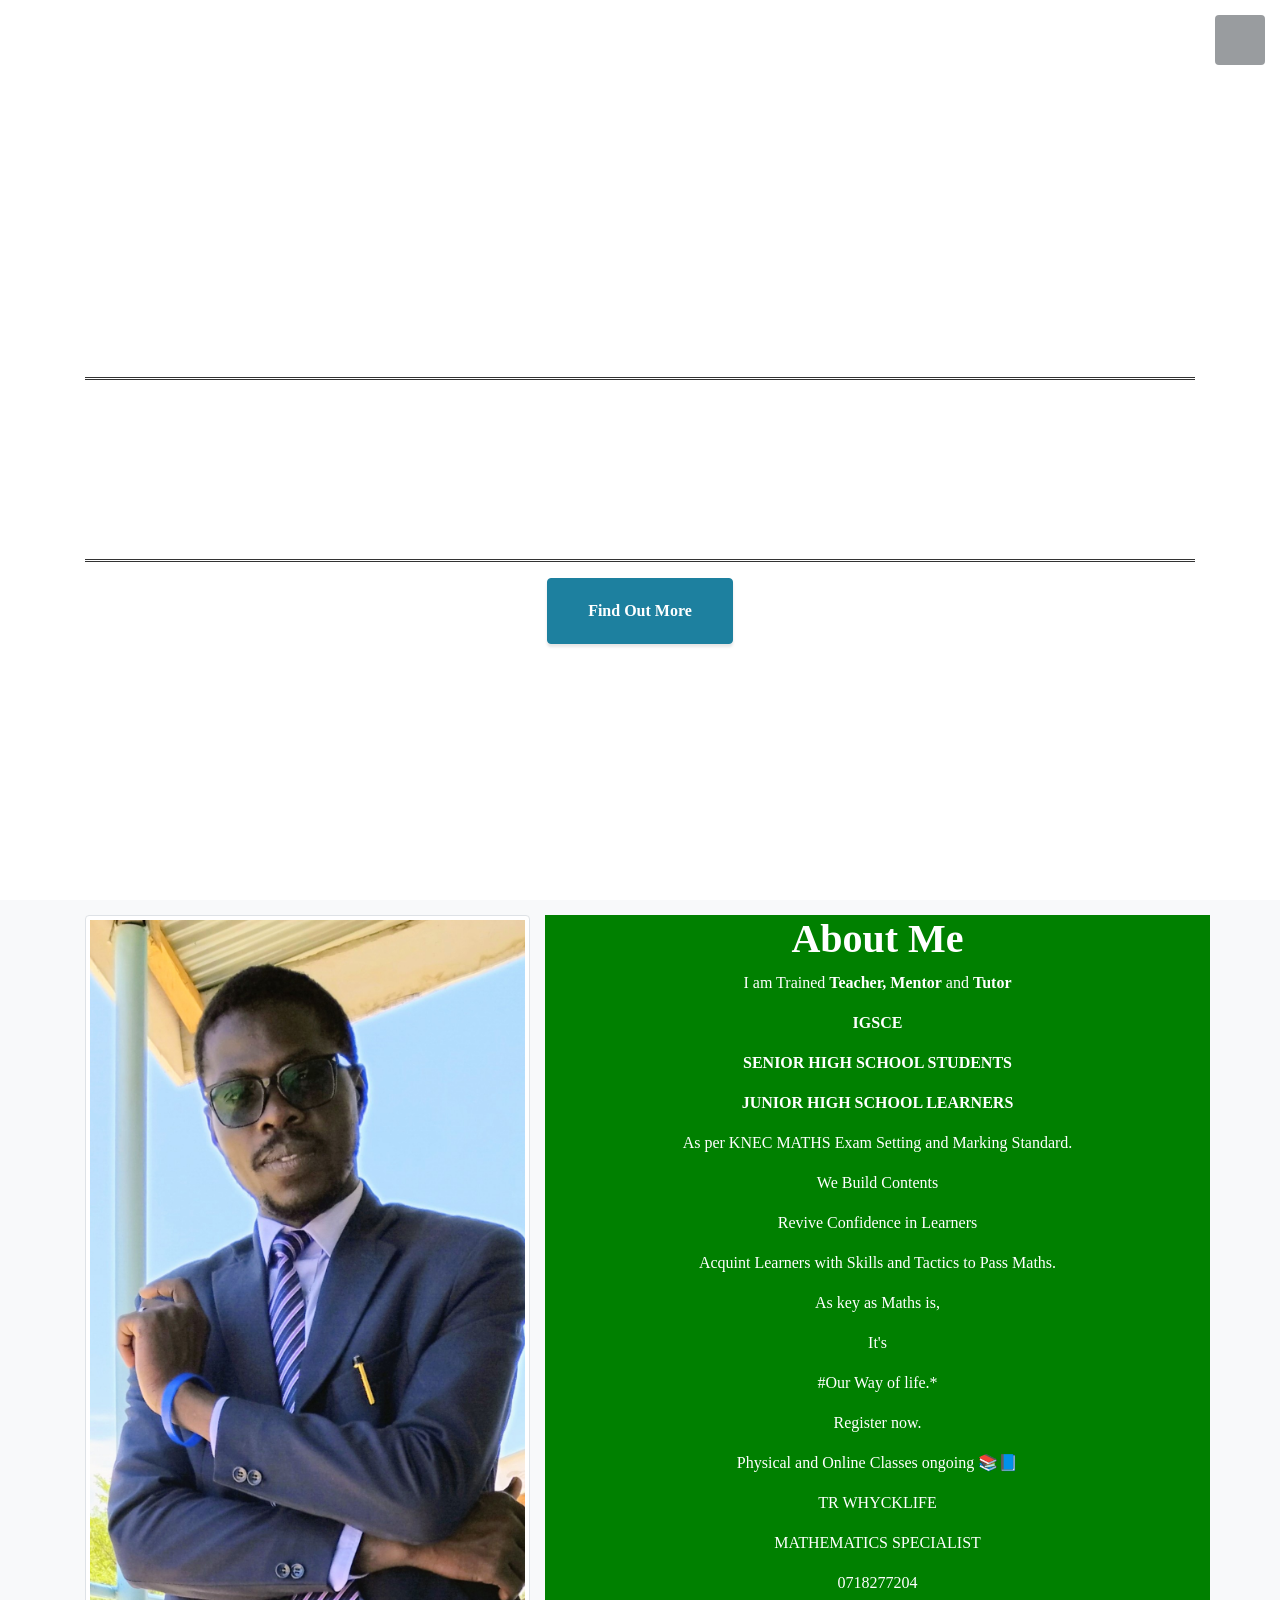
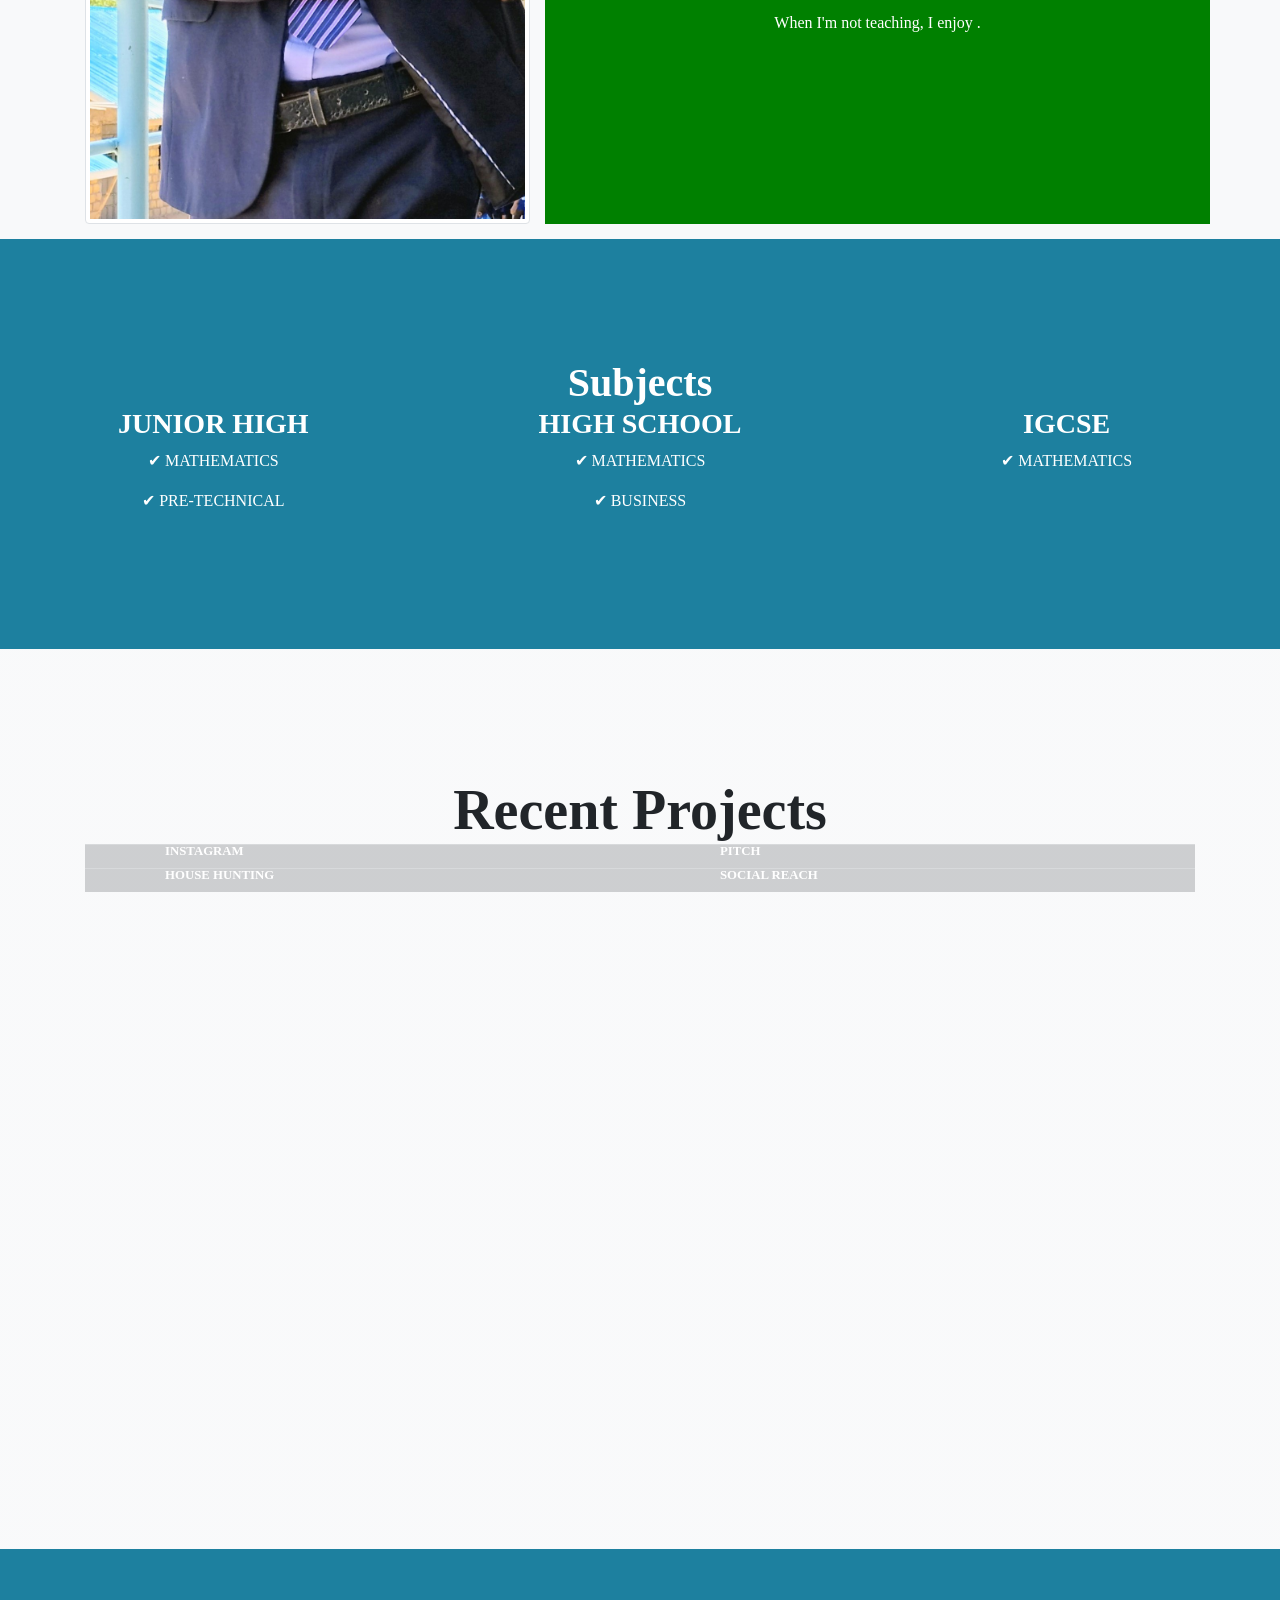
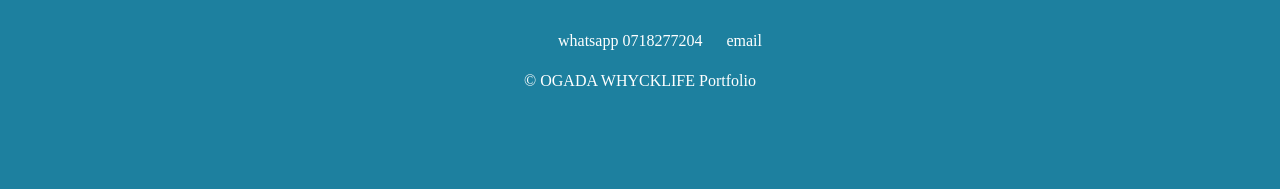
==== commit 3185bd53: "colour" ====
--- a/index.html
+++ b/index.html
@@ -74,12 +74,28 @@
       <div class="container text-center">
         <div class="row">
         <div class="image-container col-xs-12 col-sm-12 col-md-5 col-lg-5">
-          <img src="./images/SERVICES.jpg" alt="" class="picture img-thumbnail">
-        </div>
-        <div class="about col-sm-12 col-md-7 col-lg-7" style="font-family: Source Sans Pro">
+          <img src="./images/about.jpg" alt="" class="picture img-thumbnail">
+        </div>
+        <div class="about col-sm-12 col-md-7 col-lg-7" style="font-family: Source Sans Pro; background-color:green; color: white;">
           <h1>About Me</h1>
-           A Teacher specialized in Mathematics. I am proactive, detail-oriented and highly focused with strong investigative
-          skills, an analytical and logical approach to problem solving and am adept at handling and interpreting data.
+           <p>I am Trained <b>Teacher, Mentor</b> and <b>Tutor</b></p>
+           <p><b>IGSCE</b></p>
+           <p><b>SENIOR HIGH SCHOOL STUDENTS</b></p>
+            <p><b>JUNIOR HIGH SCHOOL LEARNERS</b></p>
+            <p>As per  KNEC MATHS Exam Setting and Marking Standard.</p>
+            <p>We Build Contents</p>
+            <p>Revive Confidence in Learners</p>
+            <p>Acquint Learners with Skills and Tactics to Pass Maths.</p>
+            <p>As key as Maths is,</p>
+            <p>It's</p>
+            <p>#Our Way of life.*</p>
+
+            <p>Register now.</p>
+            <p>Physical and Online Classes ongoing 📚📘</p>
+
+            <p>TR WHYCKLIFE</p>
+            <p>MATHEMATICS SPECIALIST</p>
+            <p>0718277204</p>
           <p>When I'm not teaching, I enjoy .</p>
         </div>
         </div>
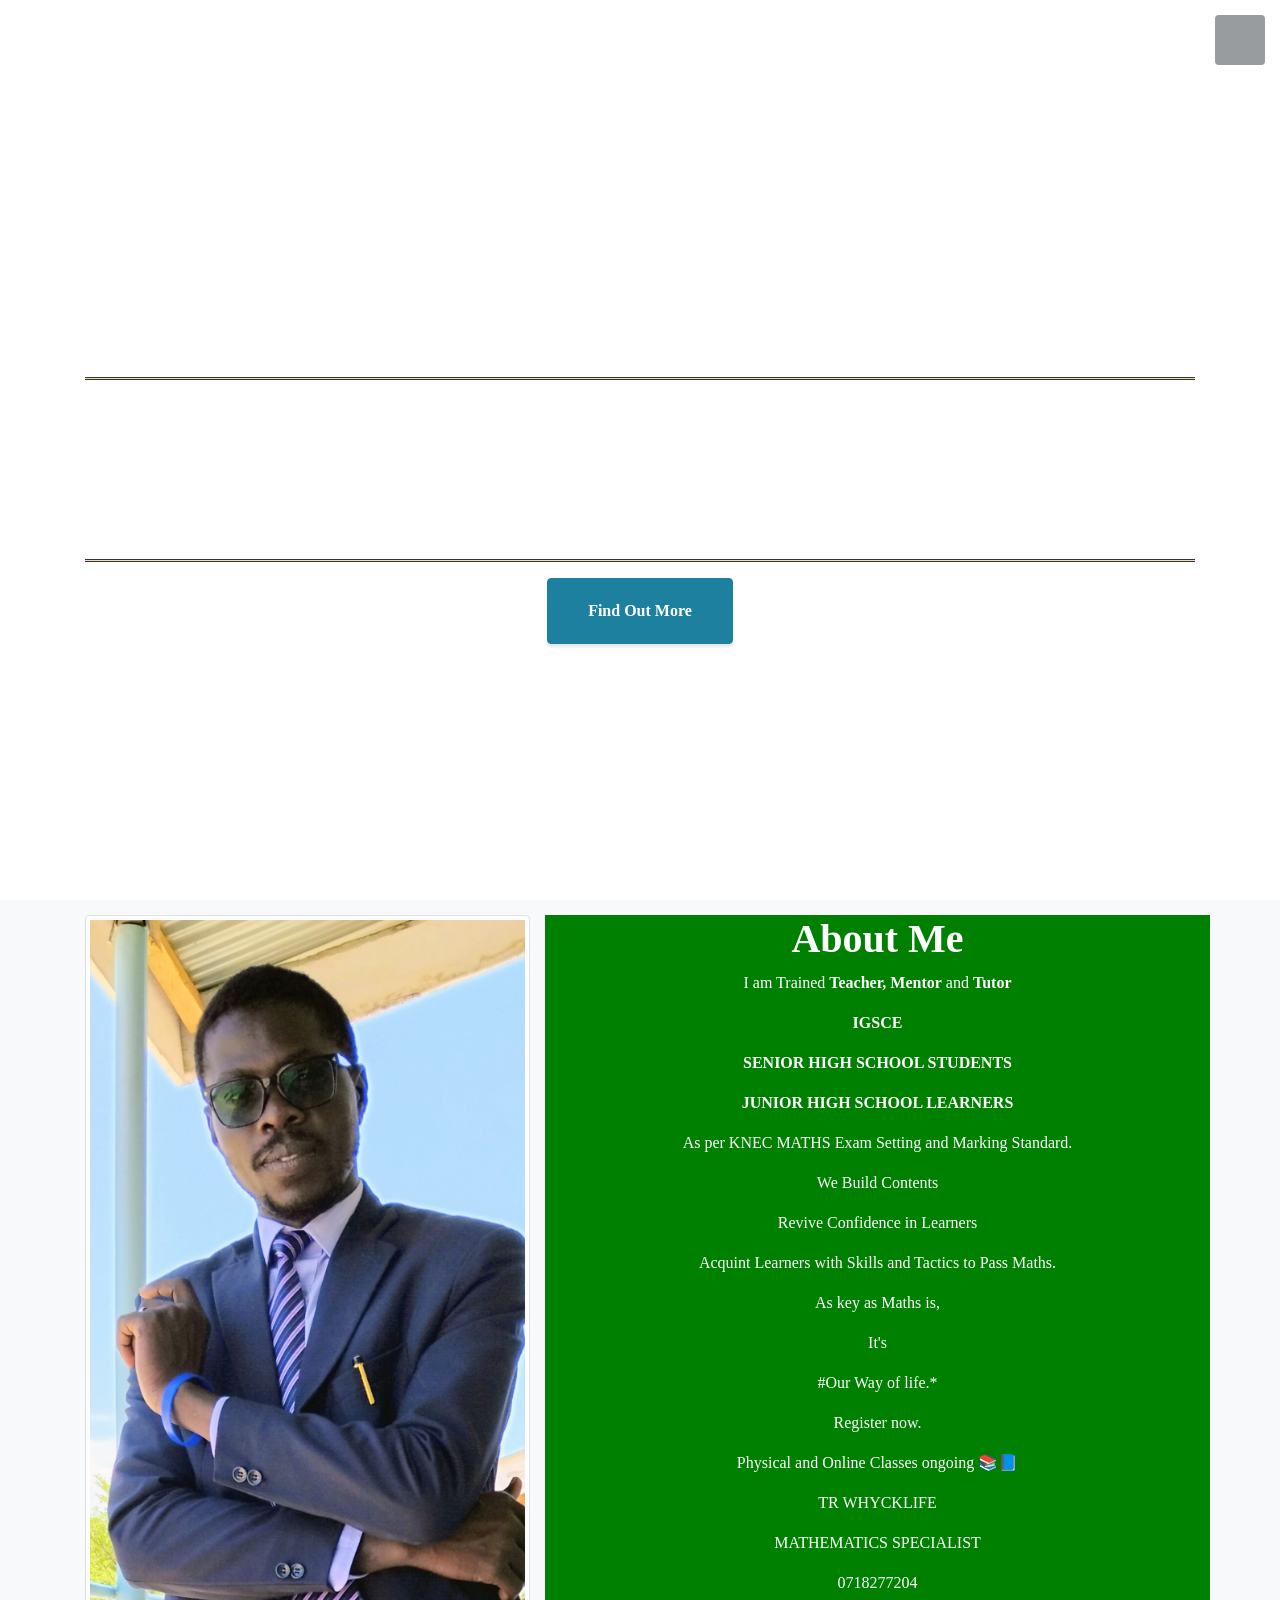
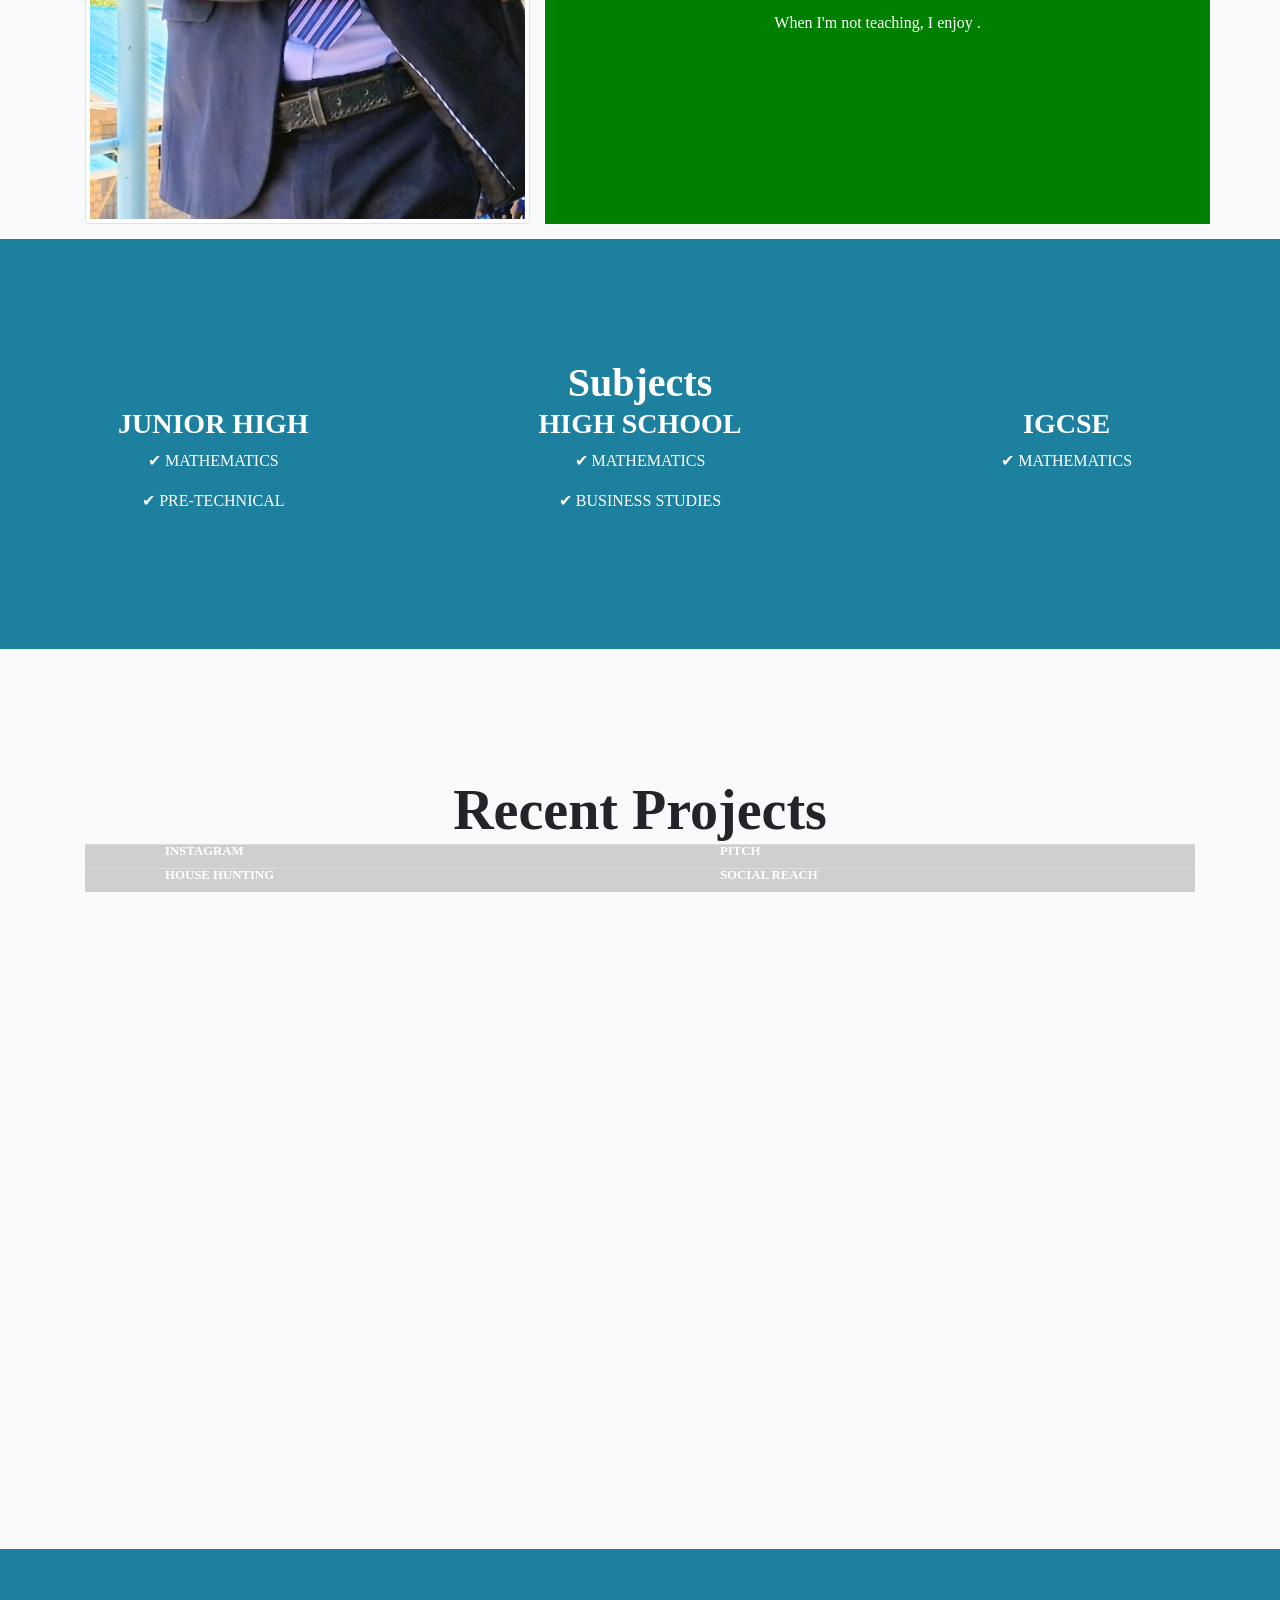
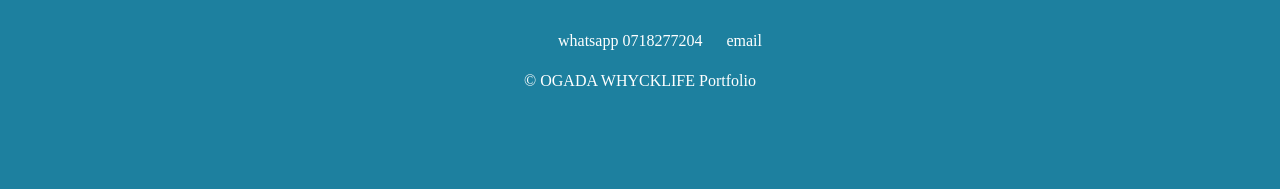
==== commit bf613290: "added studies" ====
--- a/index.html
+++ b/index.html
@@ -124,7 +124,7 @@
             <!-- <i class="fa fa-database color-light-blue"></i> -->
             <h3>HIGH SCHOOL</h3>
             <p>✔ MATHEMATICS</p>
-            <p>✔ BUSINESS</p>
+            <p>✔ BUSINESS STUDIES</p>
           </div>
         </div>
         <div class="col-md-4 col-sm-6">
--- a/stylish-portfolio.min.css
+++ b/stylish-portfolio.min.css
@@ -13,7 +13,7 @@
     color: #333;
     font-size: 1.5em;
     text-align: center;
-    background: white;
+    background: wheat;
 }
 /* hr {
     content: "§";
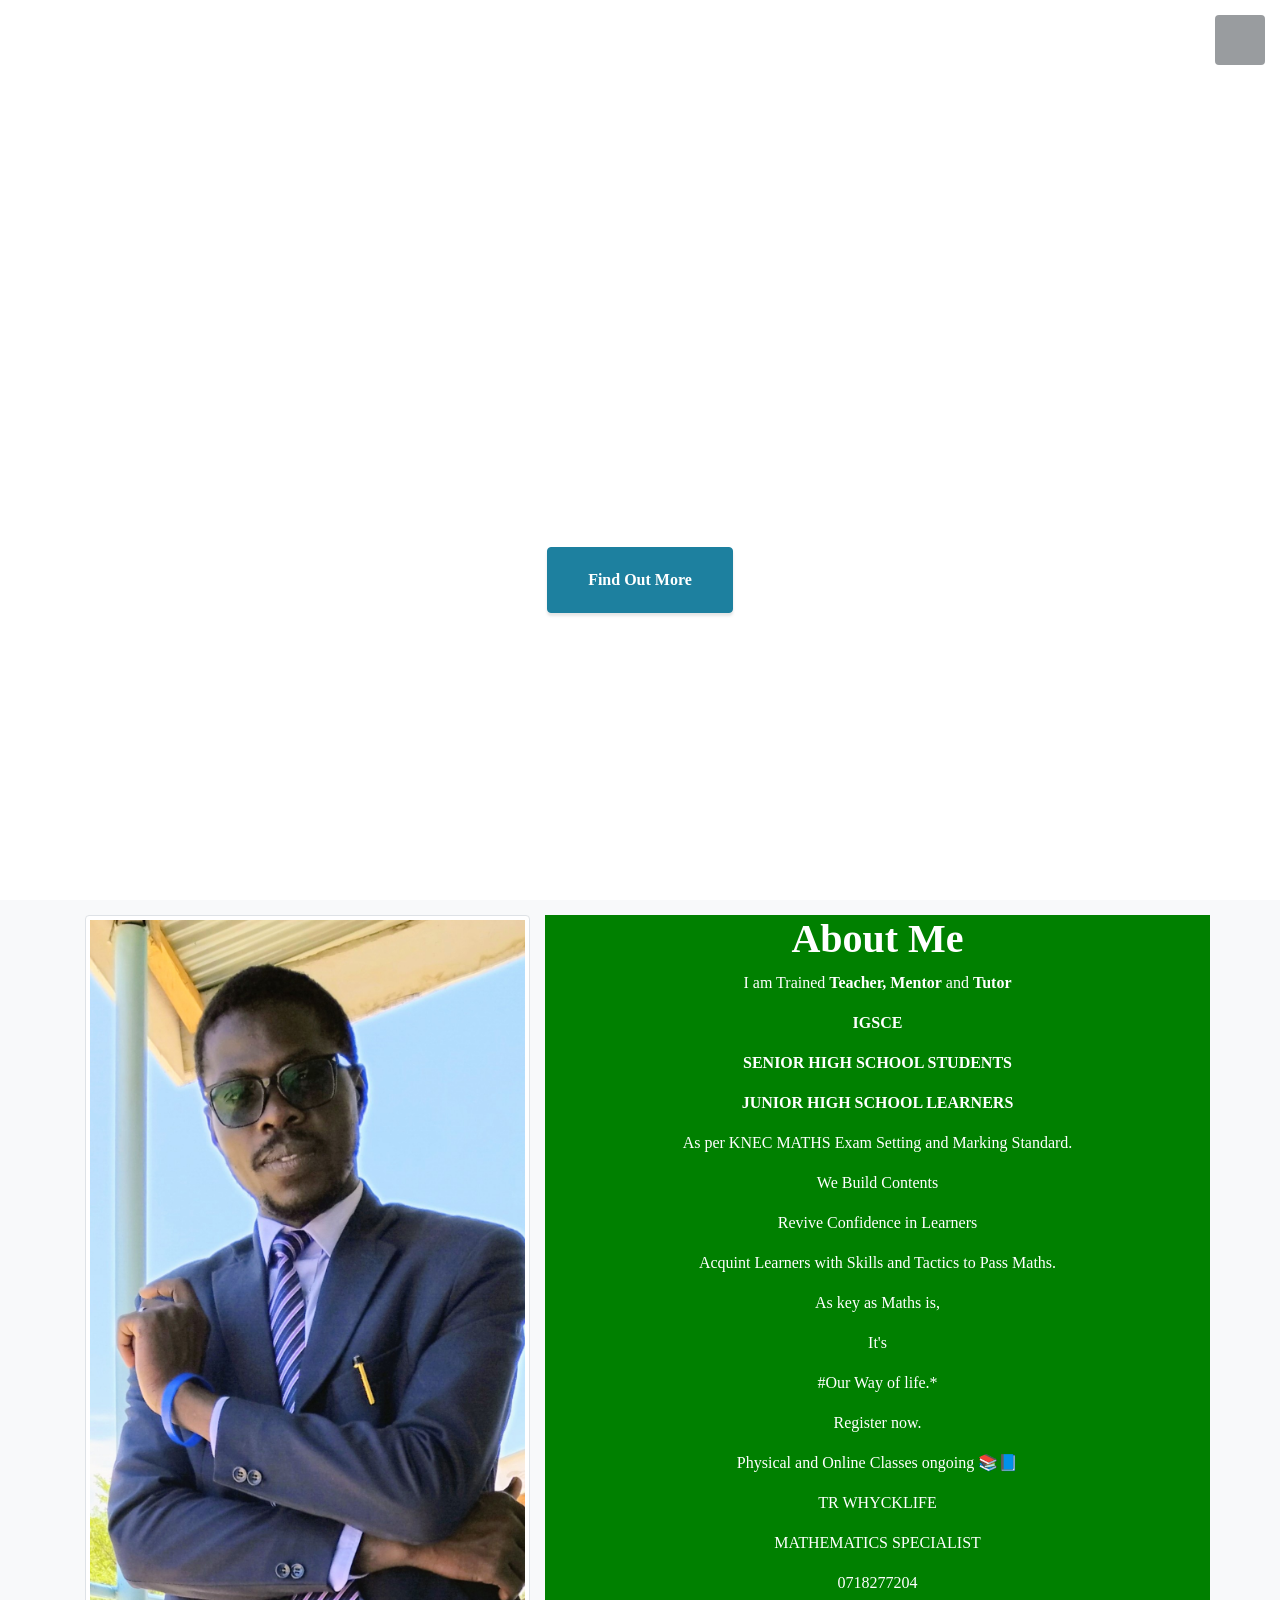
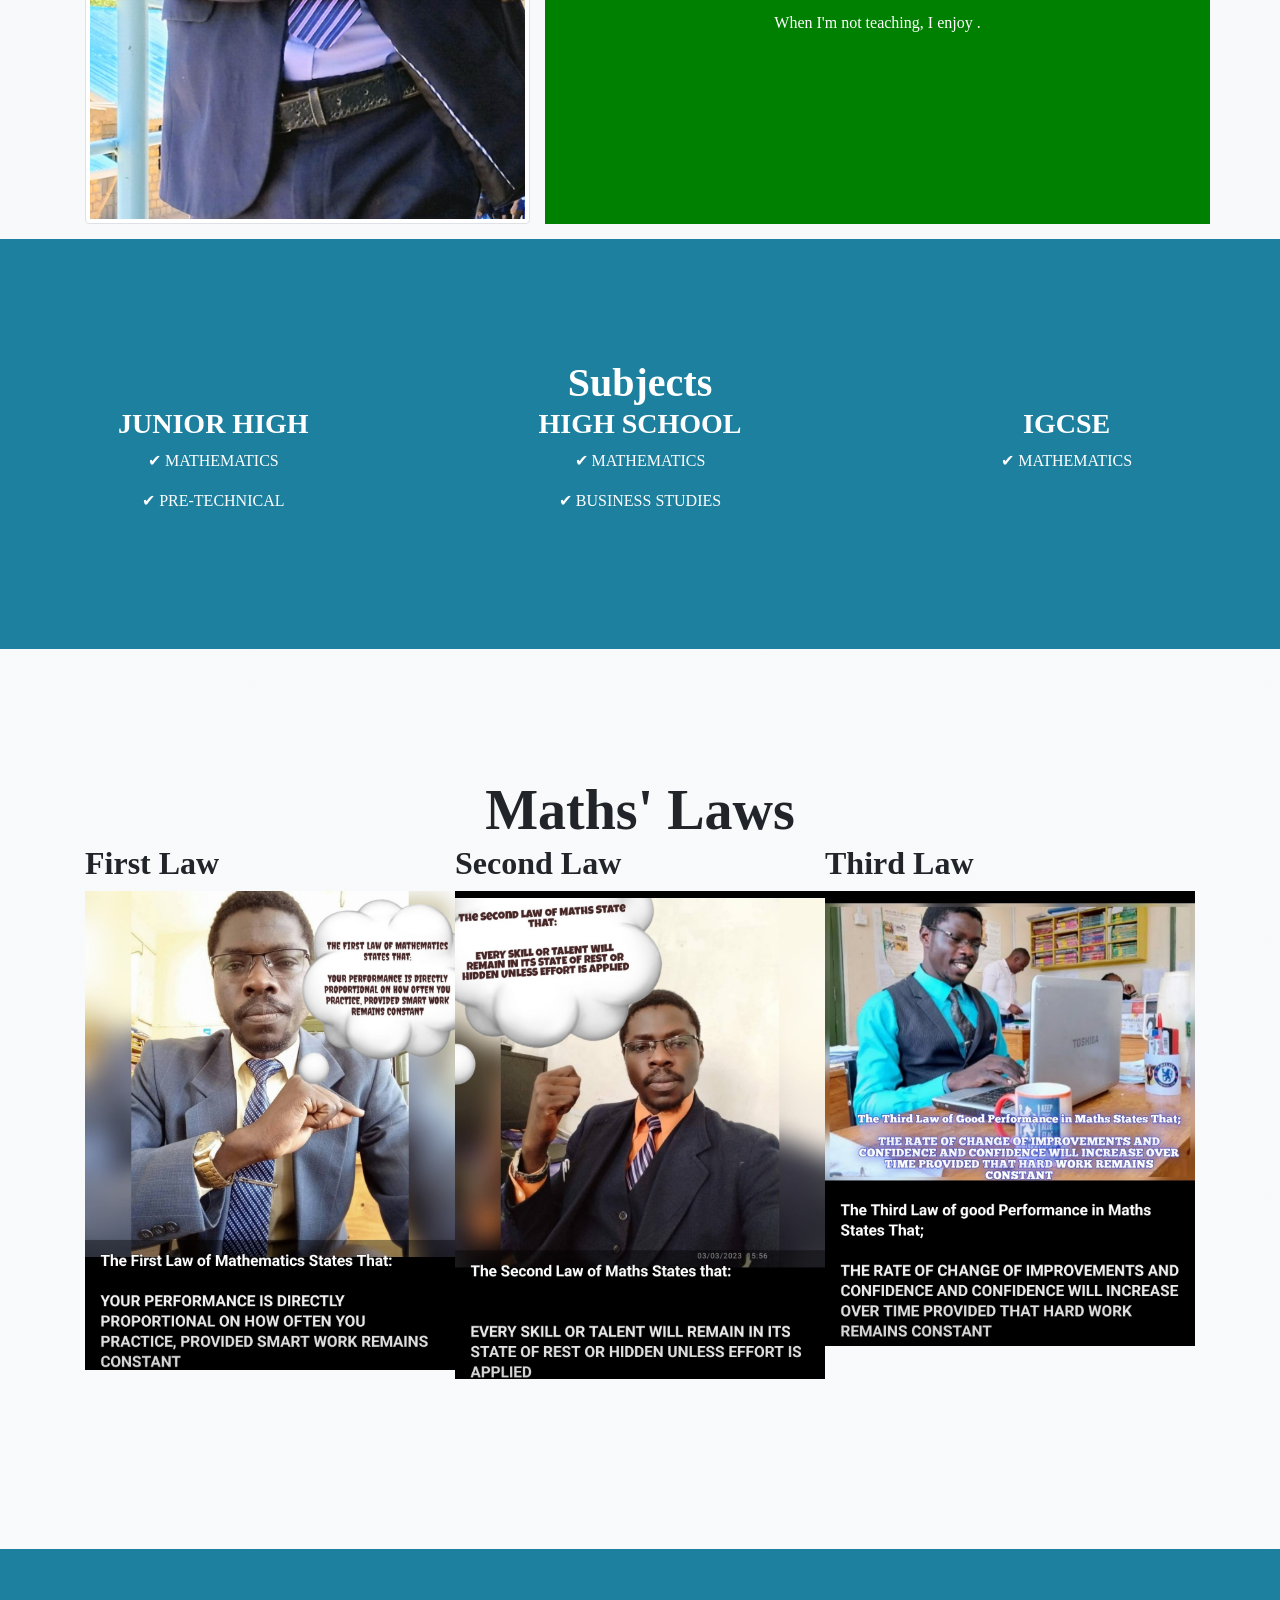
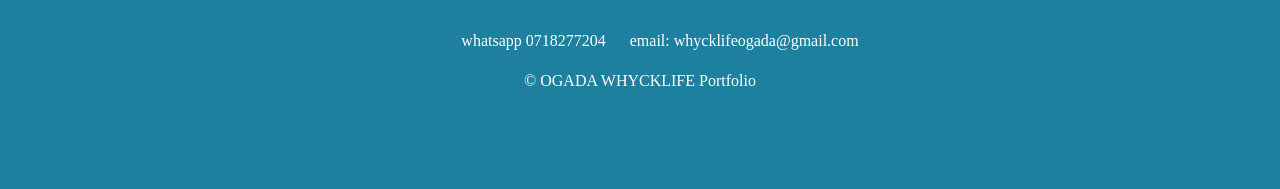
==== commit 866ebb2a: "images" ====
--- a/index.html
+++ b/index.html
@@ -56,14 +56,12 @@
     <header class="masthead d-flex">
       <div class="container text-center my-auto">
         <h1 class="mb-1" style="color:white ">OGADA WHYCKLIFE</h1>
-        <hr>
-        <h3 class="mb-5" style="color: white; ">
+        <h3 class="mb-5" style="color: white;margin-top: 120px; ">
           <em style="font-size: 100">TEACHER, </em>
         </h3>
-        <h3 class="mb-5" style="color: white; ">
+        <h3 class="mb-5" style="color: white;">
           <em style="font-size: 100">MATHS SPECIALIST</em>
         </h3>
-        <hr>
         <a class="btn btn-primary btn-xl js-scroll-trigger" href="https://ogada-whycklife.github.io/TUTORING/#about">Find Out More</a>
       </div>
       <div class="overlay"></div>
@@ -145,53 +143,33 @@
     <section class="content-section bg-light mosthead" id="portfolio">
       <div class="container">
         <div class="content-section-heading text-center">
-          <h1 class=" mb-0">Recent Projects</h1>
+          <h1 class=" mb-0">Maths' Laws</h1>
         </div>
         <div class="row no-gutters">
-          <div class="col-lg-6">
-            <a class="portfolio-item" href="https://slayinsta.herokuapp.com/">
+          <div class="col-lg-4">
               <span class="caption">
                 <span class="caption-content">
-                  <h2>instagram</h2>
-                  <p class="mb-0">A clone of Instagram</p>
+                  <h2>First Law</h2>
                 </span>
               </span>
-              <img class="img-fluid" src="./instagram.png" alt="">
-            </a>
-          </div>
-          <div class="col-lg-6">
-            <a class="portfolio-item" href="https://minutesss.herokuapp.com/">
+              <img class="img-fluid" src="./images/first law.jpg" alt="">
+          </div>
+          <div class="col-lg-4">
               <span class="caption">
                 <span class="caption-content">
-                  <h2>Pitch</h2>
-                  <p class="mb-0">A 30 seconds Idea hub</p>
+                  <h2>Second Law</h2>
                 </span>
               </span>
-              <img class="img-fluid" src="./pitch.png" alt="">
+              <img class="img-fluid" src="./images/second law.jpg" alt="">
             </a>
           </div>
-          <div class="col-lg-6">
-            <a class="portfolio-item" href="https://househunt-group.herokuapp.com/">
+          <div class="col-lg-4">
               <span class="caption">
                 <span class="caption-content">
-                  <h2>House Hunting</h2>
-                  <p class="mb-0">A website where real estate agents looking to market their houses can display them and users looking to rent or buy houses
-                  can book appointments to view the houses on display</p>
+                  <h2>Third Law</h2>
                 </span>
               </span>
-              <img class="img-fluid" src="./house.png" alt="">
-            </a>
-          </div>
-          <div class="col-lg-6">
-            <a class="portfolio-item" href="https://mysocialreach.herokuapp.com/">
-              <span class="caption">
-                <span class="caption-content">
-                  <h2>Social reach</h2>
-                  <p class="mb-0">A web application that that helps brands and social media influencers connect</p>
-                </span>
-              </span>
-              <img class="img-fluid" src="./Portfolio - Clifford Kasera_files/social.png" alt="">
-            </a>
+              <img class="img-fluid" src="./images/third law.jpg" alt="">
           </div>
         </div>
       </div>
@@ -208,7 +186,7 @@
               <i class="fa fa-whatsapp" aria-hidden="true"></i>
           </li>
           <li>
-            <a href="mailto:whycklifeogada@gmail.com" target="_blank" class="text-white">email</a>
+            <a href="mailto:whycklifeogada@gmail.com" target="_blank" class="text-white">email: whycklifeogada@gmail.com</a>
               <i class="fa fa-envelope" aria-hidden="true"></i>
             
           </li>
--- a/stylish-portfolio.min.css
+++ b/stylish-portfolio.min.css
@@ -1,5 +1,5 @@
 
-body,html{width:100%;height:100%}body{font-family:'Source Sans Pro'}.btn-xl{padding:1.25rem 2.5rem}.content-section{padding-top:7.5rem;padding-bottom:7.5rem}.content-section-heading h2{font-size:3rem}.content-section-heading h3{font-size:1rem;text-transform:uppercase}h1,h2,h3,h4,h5,h6{font-weight:700}.text-faded{color:rgba(255,255,255,.7)}.map{height:30rem}@media (max-width:992px){.map{height:75%}}.map iframe{pointer-events:none}.scroll-to-top{position:fixed;right:15px;bottom:15px;display:none;width:50px;height:50px;text-align:center;color:#fff;background:rgba(52,58,64,.5);line-height:45px}.scroll-to-top:focus,.scroll-to-top:hover{color:#fff}.scroll-to-top:hover{background:#343a40}.scroll-to-top i{font-weight:800}.masthead{min-height:30rem;position:relative;display:table;width:100%;height:auto;padding-top:8rem;padding-bottom:8rem;background:linear-gradient(90deg,rgba(255,255,255,.1) 0,rgba(255,255,255,.1) 100%),url('./images/TRIP2.jpg');background-position:center center;background-repeat:no-repeat;background-size:cover}.masthead h1{font-size:4rem;margin:0;padding:0}@media (min-width:992px){.masthead{height:100vh}.masthead h1{font-size:5.5rem}}#sidebar-wrapper{position:fixed;z-index:2;right:0;width:250px;height:100%;-webkit-transition:all .4s ease 0s;-moz-transition:all .4s ease 0s;-ms-transition:all .4s ease 0s;-o-transition:all .4s ease 0s;transition:all .4s ease 0s;transform:translateX(250px);background:#1d809f;border-left:1px solid rgba(255,255,255,.1)}.sidebar-nav{position:absolute;top:0;width:250px;margin:0;padding:0;list-style:none}.sidebar-nav li.sidebar-nav-item a{display:block;text-decoration:none;color:#fff;padding:15px}.sidebar-nav li a:hover{text-decoration:none;color:#fff;background:rgba(255,255,255,.2)}.sidebar-nav li a:active,.sidebar-nav li a:focus{text-decoration:none}.sidebar-nav>.sidebar-brand{font-size:1.2rem;background:rgba(52,58,64,.1);height:80px;line-height:50px;padding-top:15px;padding-bottom:15px;padding-left:15px}.sidebar-nav>.sidebar-brand a{color:#fff}.sidebar-nav>.sidebar-brand a:hover{color:#fff;background:0 0}#sidebar-wrapper.active{right:250px;width:250px;-webkit-transition:all .4s ease 0s;-moz-transition:all .4s ease 0s;-ms-transition:all .4s ease 0s;-o-transition:all .4s ease 0s;transition:all .4s ease 0s}.menu-toggle{position:fixed;right:15px;top:15px;width:50px;height:50px;text-align:center;color:#fff;background:rgba(52,58,64,.5);line-height:50px;z-index:999}.menu-toggle:focus,.menu-toggle:hover{color:#fff}.menu-toggle:hover{background:#343a40}.service-icon{background-color:#fff;color:#1d809f;height:7rem;width:7rem;display:block;line-height:7.5rem;font-size:2.25rem;box-shadow:0 3px 3px 0 rgba(0,0,0,.1)}.callout{padding:15rem 0;background:linear-gradient(90deg,rgba(255,255,255,.1) 0,rgba(255,255,255,.1) 100%),url(../img/bg-callout.jpg);background-position:center center;background-repeat:no-repeat;background-size:cover}.callout h2{font-size:3.5rem;font-weight:700;display:block;max-width:30rem}.portfolio-item{display:block;position:relative;overflow:hidden;max-width:530px;margin:auto auto 1rem}.portfolio-item .caption{display:flex;height:100%;width:100%;background-color:rgba(33,37,41,.2);position:absolute;top:0;bottom:0;z-index:1}.portfolio-item .caption .caption-content{color:#fff;margin:auto 2rem 2rem}.portfolio-item .caption .caption-content h2{font-size:.8rem;text-transform:uppercase}.portfolio-item .caption .caption-content p{font-weight:300;font-size:1.2rem}@media (min-width:992px){.portfolio-item{max-width:none;margin:0}.portfolio-item .caption{-webkit-transition:-webkit-clip-path .25s ease-out,background-color .7s;-webkit-clip-path:inset(0);clip-path:inset(0)}.portfolio-item .caption .caption-content{transition:opacity .25s;margin-left:5rem;margin-right:5rem;margin-bottom:5rem}.portfolio-item img{-webkit-transition:-webkit-clip-path .25s ease-out;-webkit-clip-path:inset(-1px);clip-path:inset(-1px)}.portfolio-item:hover img{-webkit-clip-path:inset(2rem);clip-path:inset(2rem)}.portfolio-item:hover .caption{background-color:rgba(29,128,159,.9);-webkit-clip-path:inset(2rem);clip-path:inset(2rem)}}footer.footer{padding-top:5rem;padding-bottom:5rem}footer.footer .social-link{display:block;height:4rem;width:4rem;line-height:4.3rem;font-size:1.5rem;background-color:#1d809f;transition:background-color .15s ease-in-out;box-shadow:0 3px 3px 0 rgba(0,0,0,.1)}footer.footer .social-link:hover{background-color:#155d74;text-decoration:none}a{color:#1d809f}a:active,a:focus,a:hover{color:#155d74}.btn-primary{background-color:#1d809f!important;border-color:#1d809f!important;color:#fff!important}.btn-primary:active,.btn-primary:focus,.btn-primary:hover{background-color:#155d74!important;border-color:#155d74!important}.btn-secondary{background-color:#ecb807!important;border-color:#ecb807!important;color:#fff!important}.btn-secondary:active,.btn-secondary:focus,.btn-secondary:hover{background-color:#ba9106!important;border-color:#ba9106!important}.btn-dark{color:#fff!important}.btn{box-shadow:0 3px 3px 0 rgba(0,0,0,.1);font-weight:700}.bg-primary{background-color:#1d809f!important}.text-primary{color:#1d809f!important}.text-secondary{color:#ecb807!important}
+body,html{width:100%;height:100%}body{font-family:'Source Sans Pro'}.btn-xl{padding:1.25rem 2.5rem}.content-section{padding-top:7.5rem;padding-bottom:7.5rem}.content-section-heading h2{font-size:3rem}.content-section-heading h3{font-size:1rem;text-transform:uppercase}h1,h2,h3,h4,h5,h6{font-weight:700}.text-faded{color:rgba(255,255,255,.7)}.map{height:30rem}@media (max-width:992px){.map{height:75%}}.map iframe{pointer-events:none}.scroll-to-top{position:fixed;right:15px;bottom:15px;display:none;width:50px;height:50px;text-align:center;color:#fff;background:rgba(52,58,64,.5);line-height:45px}.scroll-to-top:focus,.scroll-to-top:hover{color:#fff}.scroll-to-top:hover{background:#343a40}.scroll-to-top i{font-weight:800}.masthead{min-height:30rem;position:relative;display:table;width:100%;height:auto;padding-top:rem;padding-bottom:8rem;background:linear-gradient(90deg,rgba(255,255,255,.1) 0,rgba(255,255,255,.1) 100%),url('./images/TRIP2.jpg');background-position:center center;background-repeat:no-repeat;background-size:cover}.masthead h1{font-size:4rem;margin:0;padding:0}@media (min-width:992px){.masthead{height:100vh}.masthead h1{font-size:5.5rem}}#sidebar-wrapper{position:fixed;z-index:2;right:0;width:250px;height:100%;-webkit-transition:all .4s ease 0s;-moz-transition:all .4s ease 0s;-ms-transition:all .4s ease 0s;-o-transition:all .4s ease 0s;transition:all .4s ease 0s;transform:translateX(250px);background:#1d809f;border-left:1px solid rgba(255,255,255,.1)}.sidebar-nav{position:absolute;top:0;width:250px;margin:0;padding:0;list-style:none}.sidebar-nav li.sidebar-nav-item a{display:block;text-decoration:none;color:#fff;padding:15px}.sidebar-nav li a:hover{text-decoration:none;color:#fff;background:rgba(255,255,255,.2)}.sidebar-nav li a:active,.sidebar-nav li a:focus{text-decoration:none}.sidebar-nav>.sidebar-brand{font-size:1.2rem;background:rgba(52,58,64,.1);height:80px;line-height:50px;padding-top:15px;padding-bottom:15px;padding-left:15px}.sidebar-nav>.sidebar-brand a{color:#fff}.sidebar-nav>.sidebar-brand a:hover{color:#fff;background:0 0}#sidebar-wrapper.active{right:250px;width:250px;-webkit-transition:all .4s ease 0s;-moz-transition:all .4s ease 0s;-ms-transition:all .4s ease 0s;-o-transition:all .4s ease 0s;transition:all .4s ease 0s}.menu-toggle{position:fixed;right:15px;top:15px;width:50px;height:50px;text-align:center;color:#fff;background:rgba(52,58,64,.5);line-height:50px;z-index:999}.menu-toggle:focus,.menu-toggle:hover{color:#fff}.menu-toggle:hover{background:#343a40}.service-icon{background-color:#fff;color:#1d809f;height:7rem;width:7rem;display:block;line-height:7.5rem;font-size:2.25rem;box-shadow:0 3px 3px 0 rgba(0,0,0,.1)}.callout{padding:15rem 0;background:linear-gradient(90deg,rgba(255,255,255,.1) 0,rgba(255,255,255,.1) 100%),url(../img/bg-callout.jpg);background-position:center center;background-repeat:no-repeat;background-size:cover}.callout h2{font-size:3.5rem;font-weight:700;display:block;max-width:30rem}.portfolio-item{display:block;position:relative;overflow:hidden;max-width:530px;margin:auto auto 1rem}.portfolio-item .caption{display:flex;height:100%;width:100%;background-color:rgba(33,37,41,.2);position:absolute;top:0;bottom:0;z-index:1}.portfolio-item .caption .caption-content{color:#fff;margin:auto 2rem 2rem}.portfolio-item .caption .caption-content h2{font-size:.8rem;text-transform:uppercase}.portfolio-item .caption .caption-content p{font-weight:300;font-size:1.2rem}@media (min-width:992px){.portfolio-item{max-width:none;margin:0}.portfolio-item .caption{-webkit-transition:-webkit-clip-path .25s ease-out,background-color .7s;-webkit-clip-path:inset(0);clip-path:inset(0)}.portfolio-item .caption .caption-content{transition:opacity .25s;margin-left:5rem;margin-right:5rem;margin-bottom:5rem}.portfolio-item img{-webkit-transition:-webkit-clip-path .25s ease-out;-webkit-clip-path:inset(-1px);clip-path:inset(-1px)}.portfolio-item:hover img{-webkit-clip-path:inset(2rem);clip-path:inset(2rem)}.portfolio-item:hover .caption{background-color:rgba(29,128,159,.9);-webkit-clip-path:inset(2rem);clip-path:inset(2rem)}}footer.footer{padding-top:5rem;padding-bottom:5rem}footer.footer .social-link{display:block;height:4rem;width:4rem;line-height:4.3rem;font-size:1.5rem;background-color:#1d809f;transition:background-color .15s ease-in-out;box-shadow:0 3px 3px 0 rgba(0,0,0,.1)}footer.footer .social-link:hover{background-color:#155d74;text-decoration:none}a{color:#1d809f}a:active,a:focus,a:hover{color:#155d74}.btn-primary{background-color:#1d809f!important;border-color:#1d809f!important;color:#fff!important}.btn-primary:active,.btn-primary:focus,.btn-primary:hover{background-color:#155d74!important;border-color:#155d74!important}.btn-secondary{background-color:#ecb807!important;border-color:#ecb807!important;color:#fff!important}.btn-secondary:active,.btn-secondary:focus,.btn-secondary:hover{background-color:#ba9106!important;border-color:#ba9106!important}.btn-dark{color:#fff!important}.btn{box-shadow:0 3px 3px 0 rgba(0,0,0,.1);font-weight:700}.bg-primary{background-color:#1d809f!important}.text-primary{color:#1d809f!important}.text-secondary{color:#ecb807!important}
 footer ul li {
   list-style: none;
   display: inline;
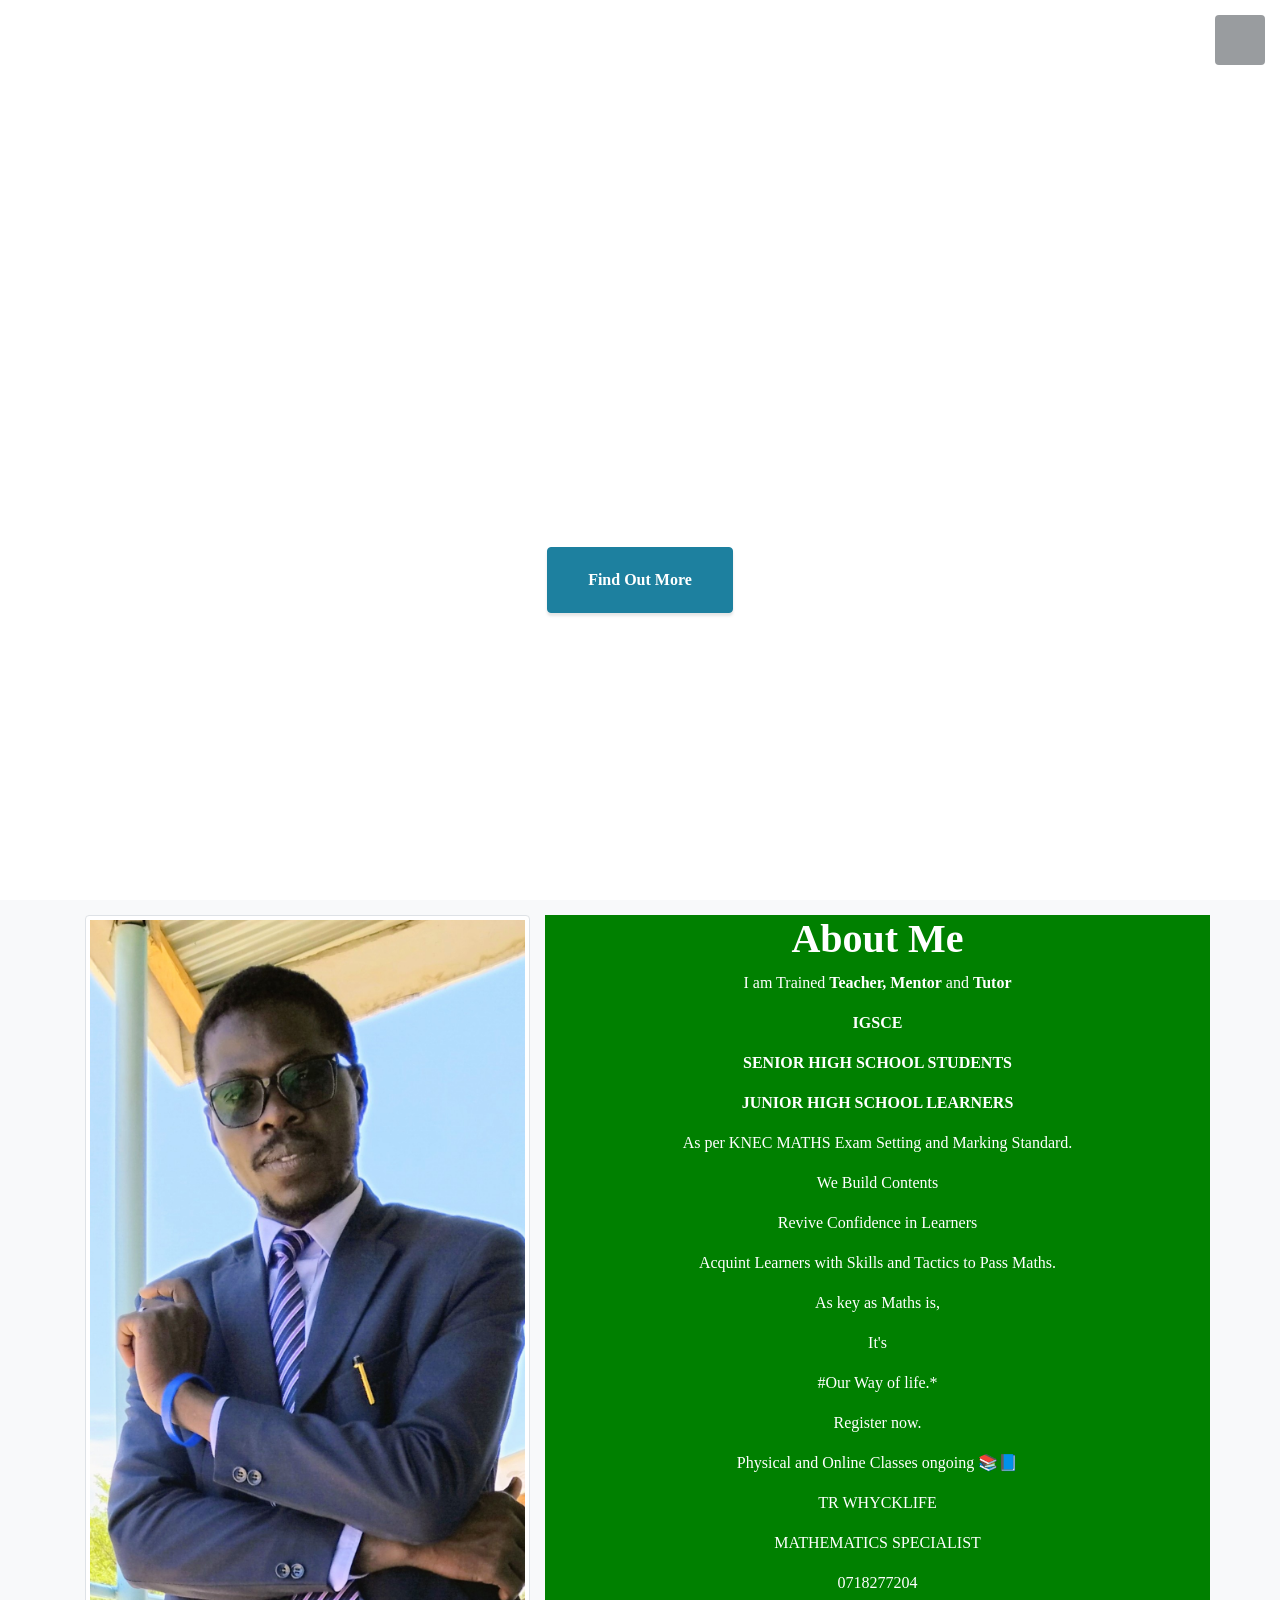
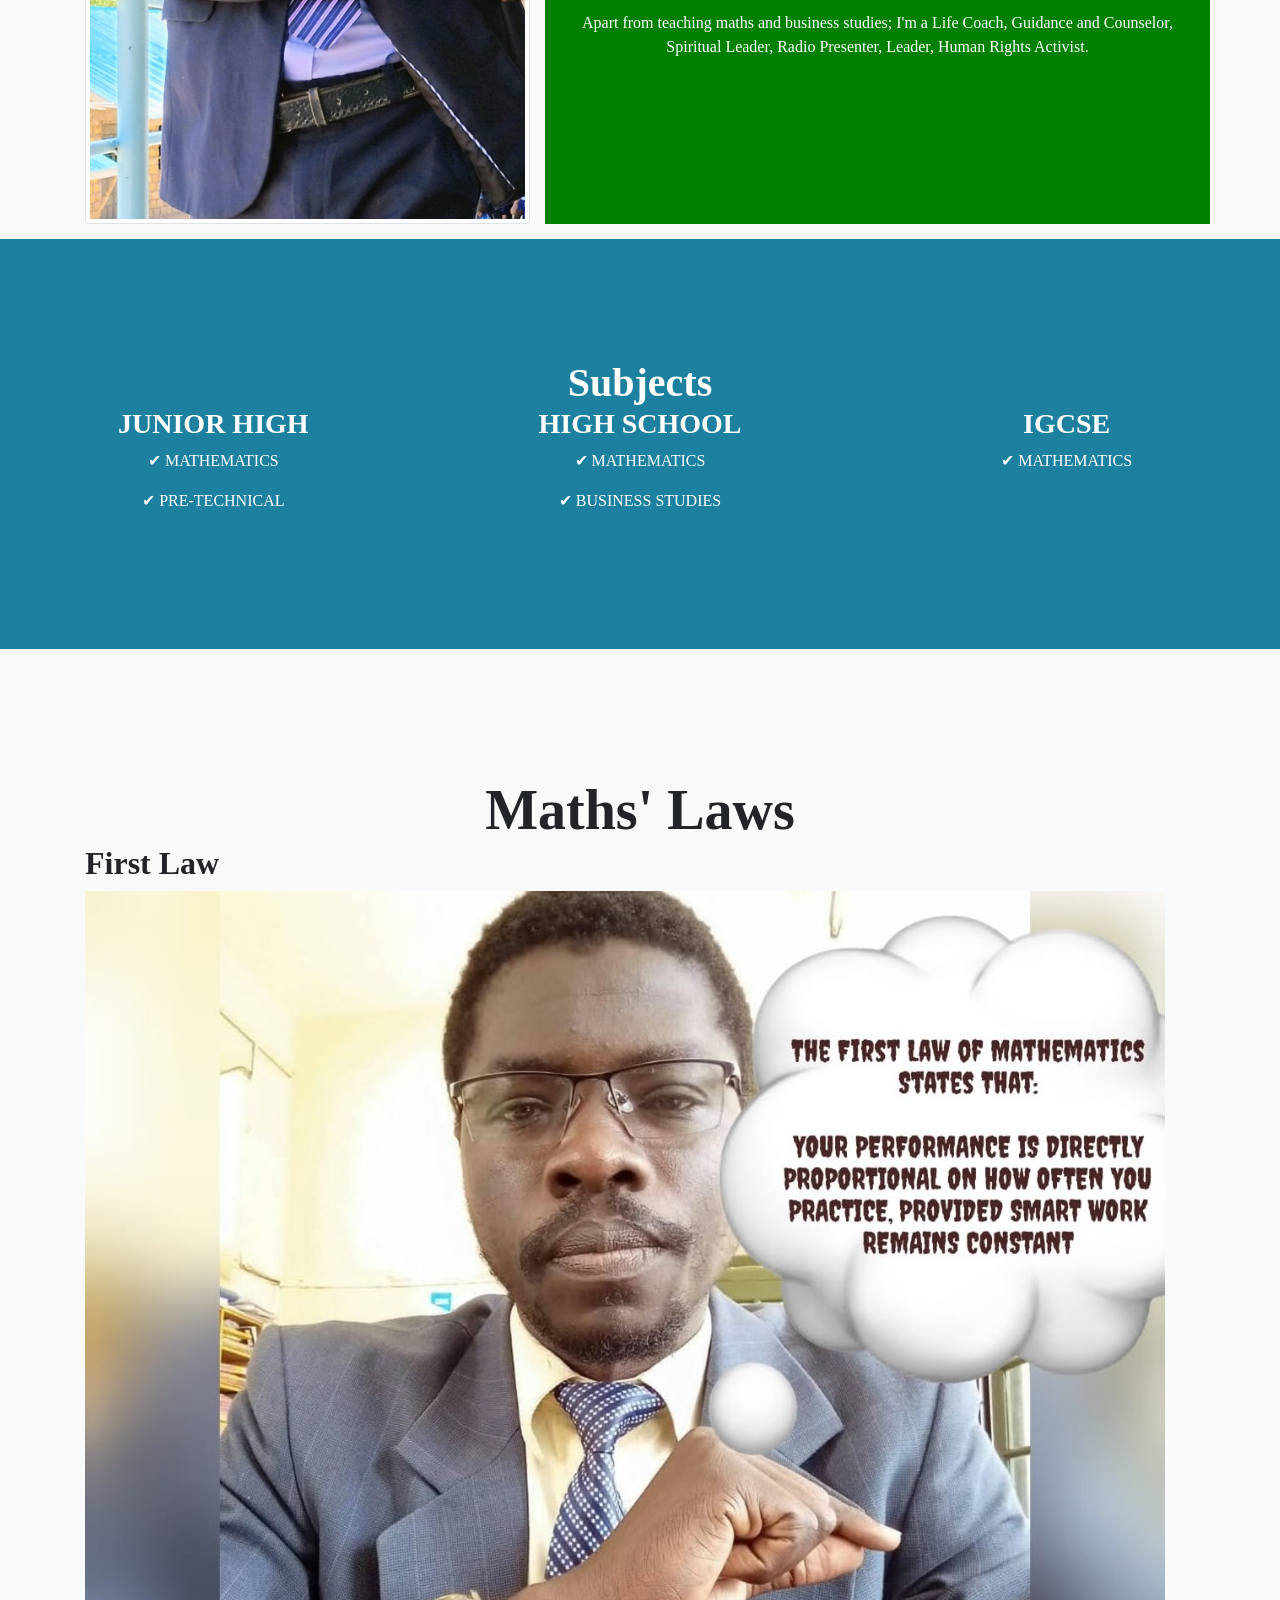
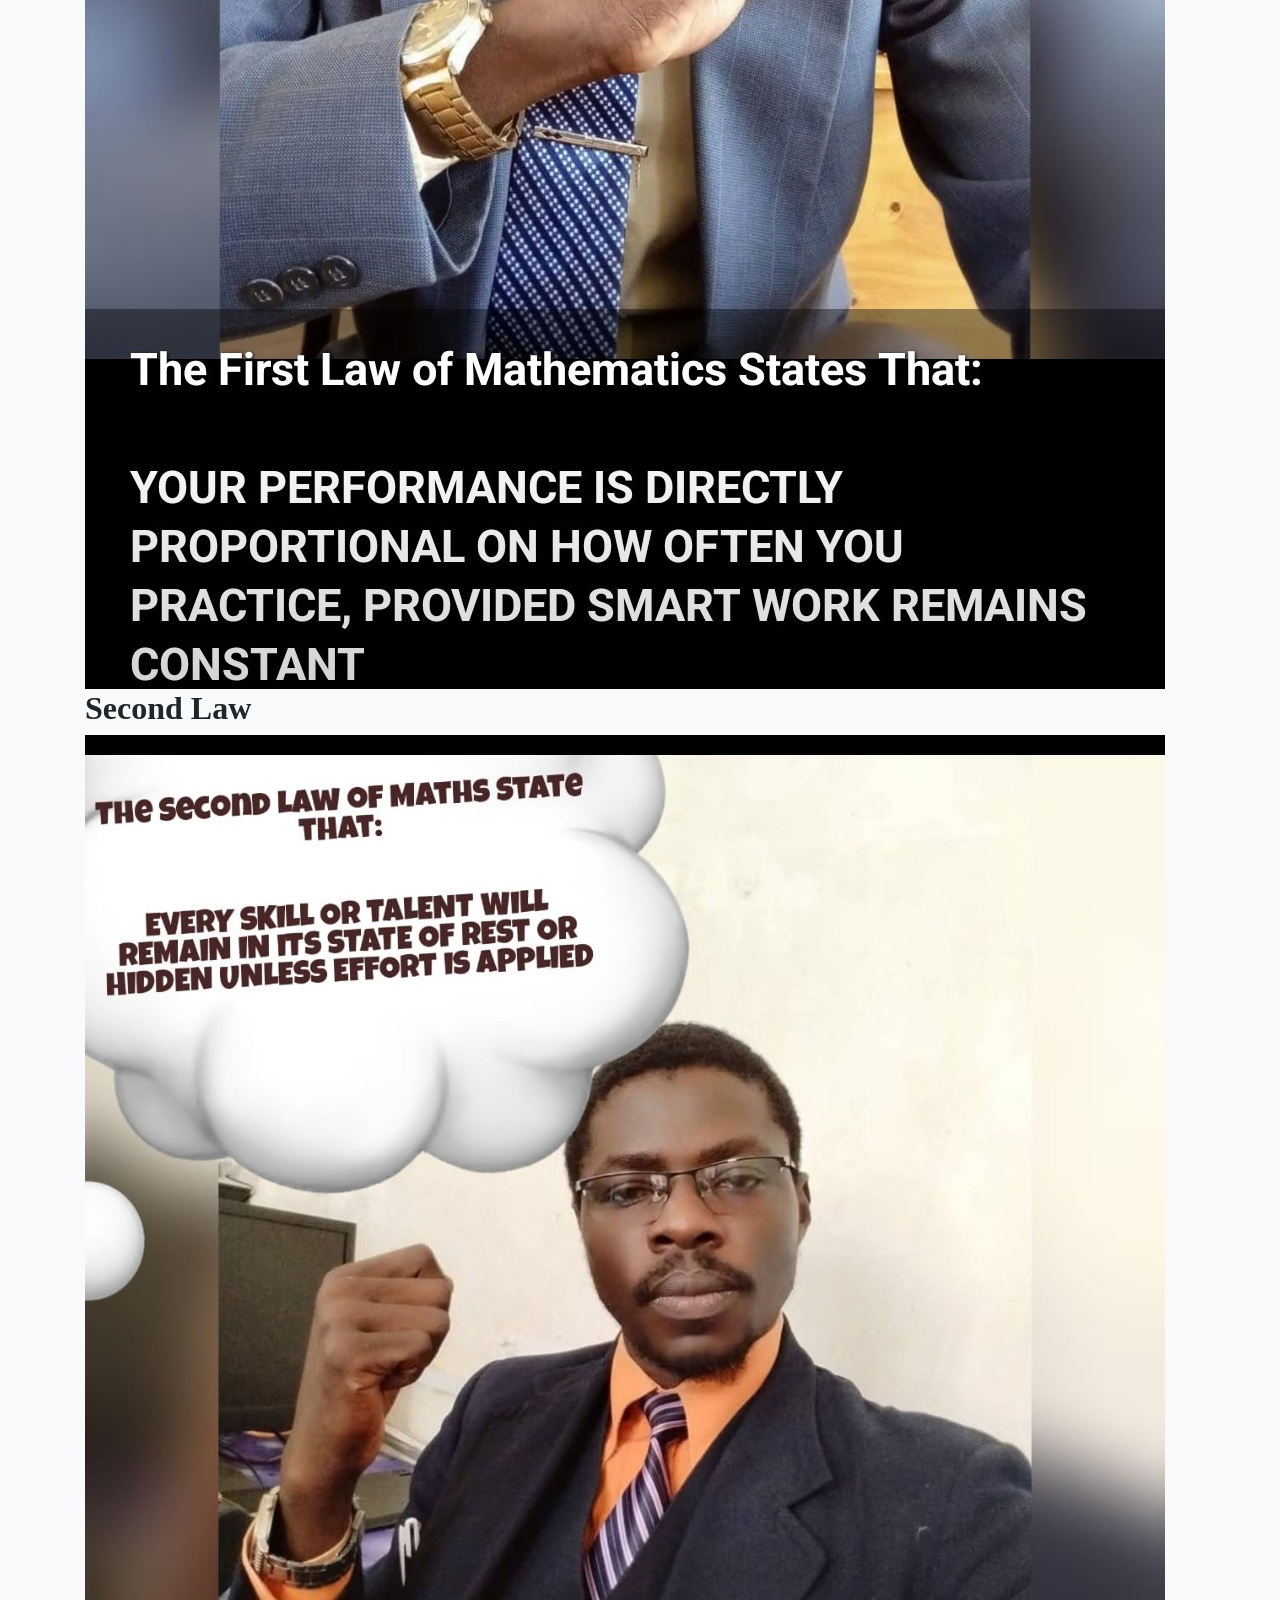
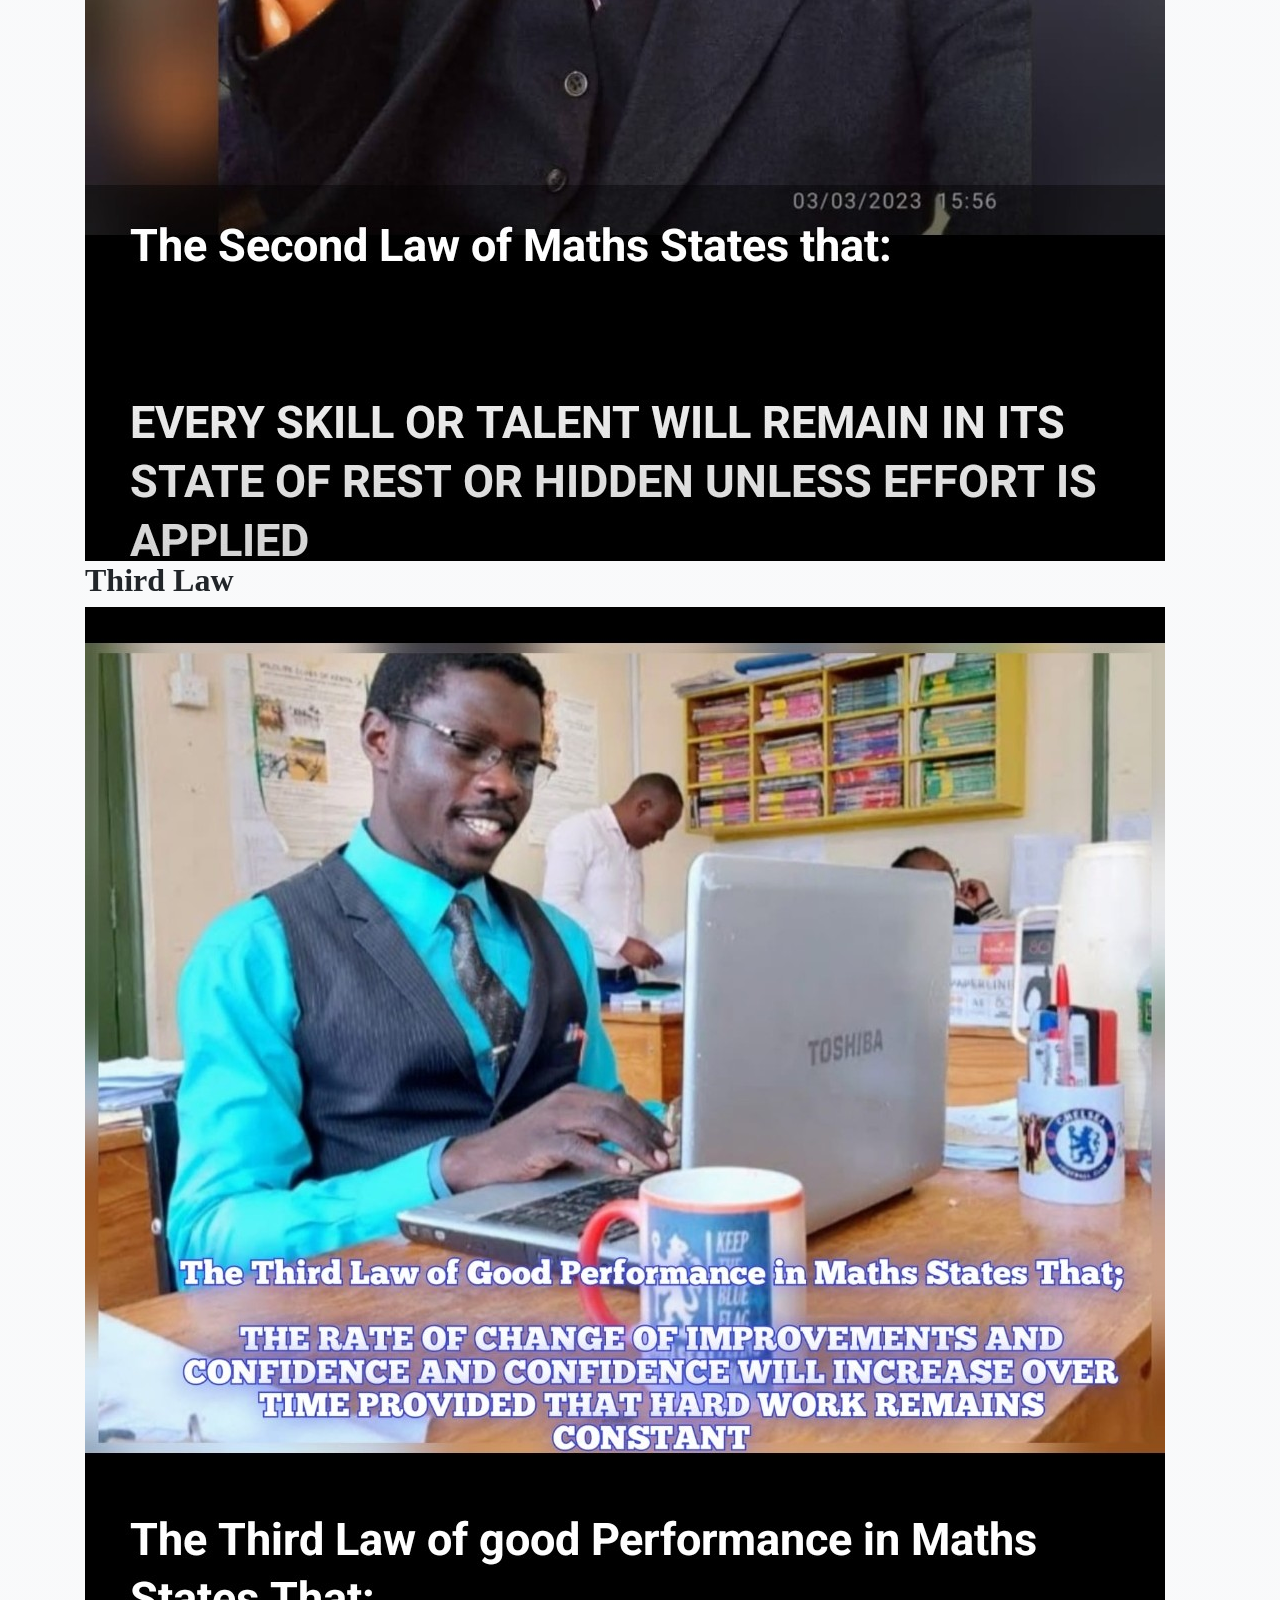
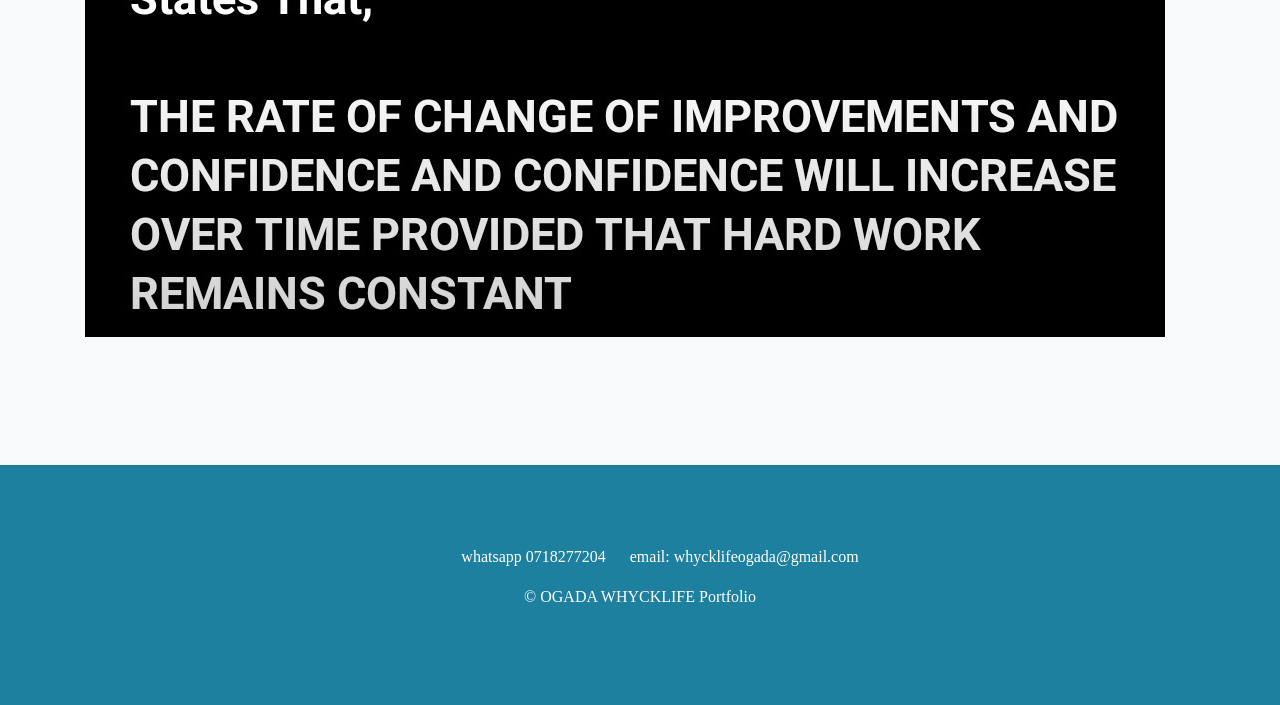
==== commit dbf022d7: "about us" ====
--- a/index.html
+++ b/index.html
@@ -94,7 +94,7 @@
             <p>TR WHYCKLIFE</p>
             <p>MATHEMATICS SPECIALIST</p>
             <p>0718277204</p>
-          <p>When I'm not teaching, I enjoy .</p>
+          <p>Apart from teaching maths and business studies; I'm a Life Coach, Guidance and Counselor, Spiritual Leader, Radio Presenter, Leader, Human Rights Activist.</p>
         </div>
         </div>
       </div>
@@ -146,7 +146,7 @@
           <h1 class=" mb-0">Maths' Laws</h1>
         </div>
         <div class="row no-gutters">
-          <div class="col-lg-4">
+          <div class="col-lg-12">
               <span class="caption">
                 <span class="caption-content">
                   <h2>First Law</h2>
@@ -154,7 +154,7 @@
               </span>
               <img class="img-fluid" src="./images/first law.jpg" alt="">
           </div>
-          <div class="col-lg-4">
+          <div class="col-lg-12">
               <span class="caption">
                 <span class="caption-content">
                   <h2>Second Law</h2>
@@ -163,7 +163,7 @@
               <img class="img-fluid" src="./images/second law.jpg" alt="">
             </a>
           </div>
-          <div class="col-lg-4">
+          <div class="col-lg-12">
               <span class="caption">
                 <span class="caption-content">
                   <h2>Third Law</h2>
